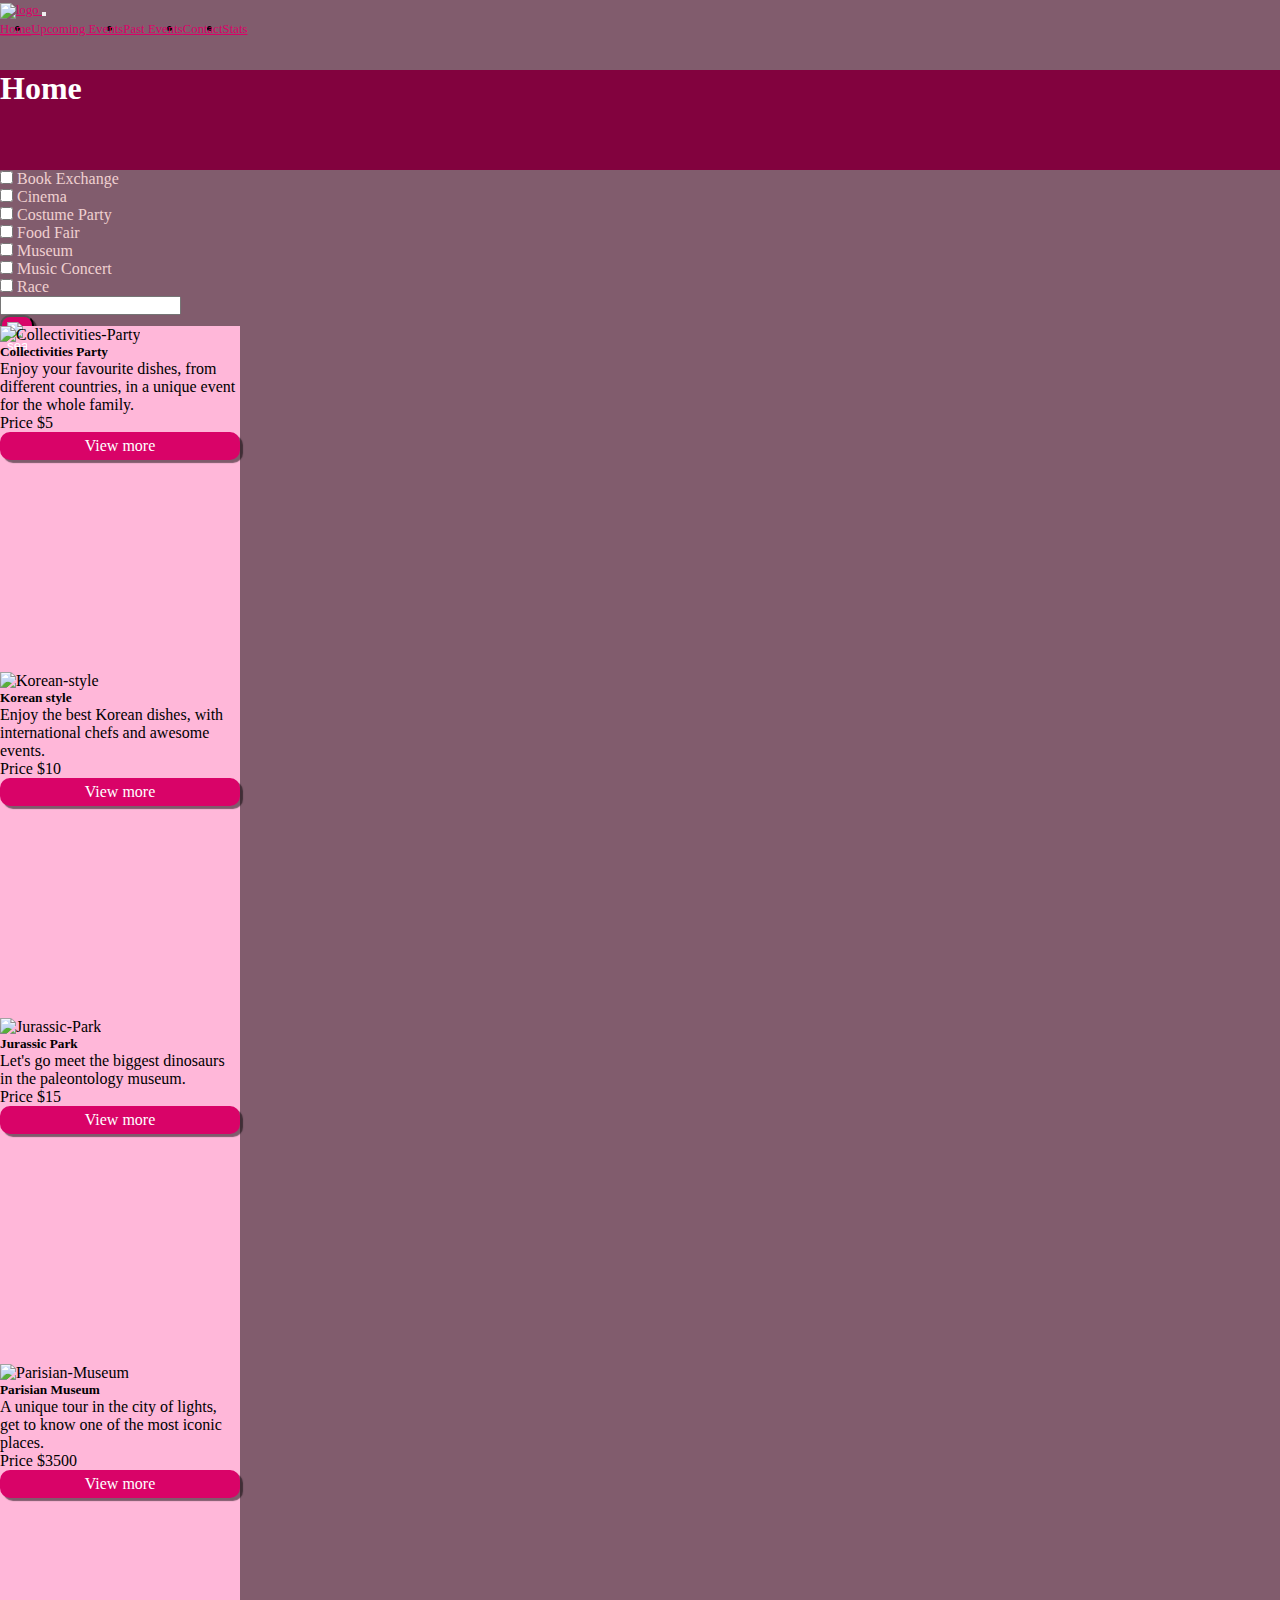
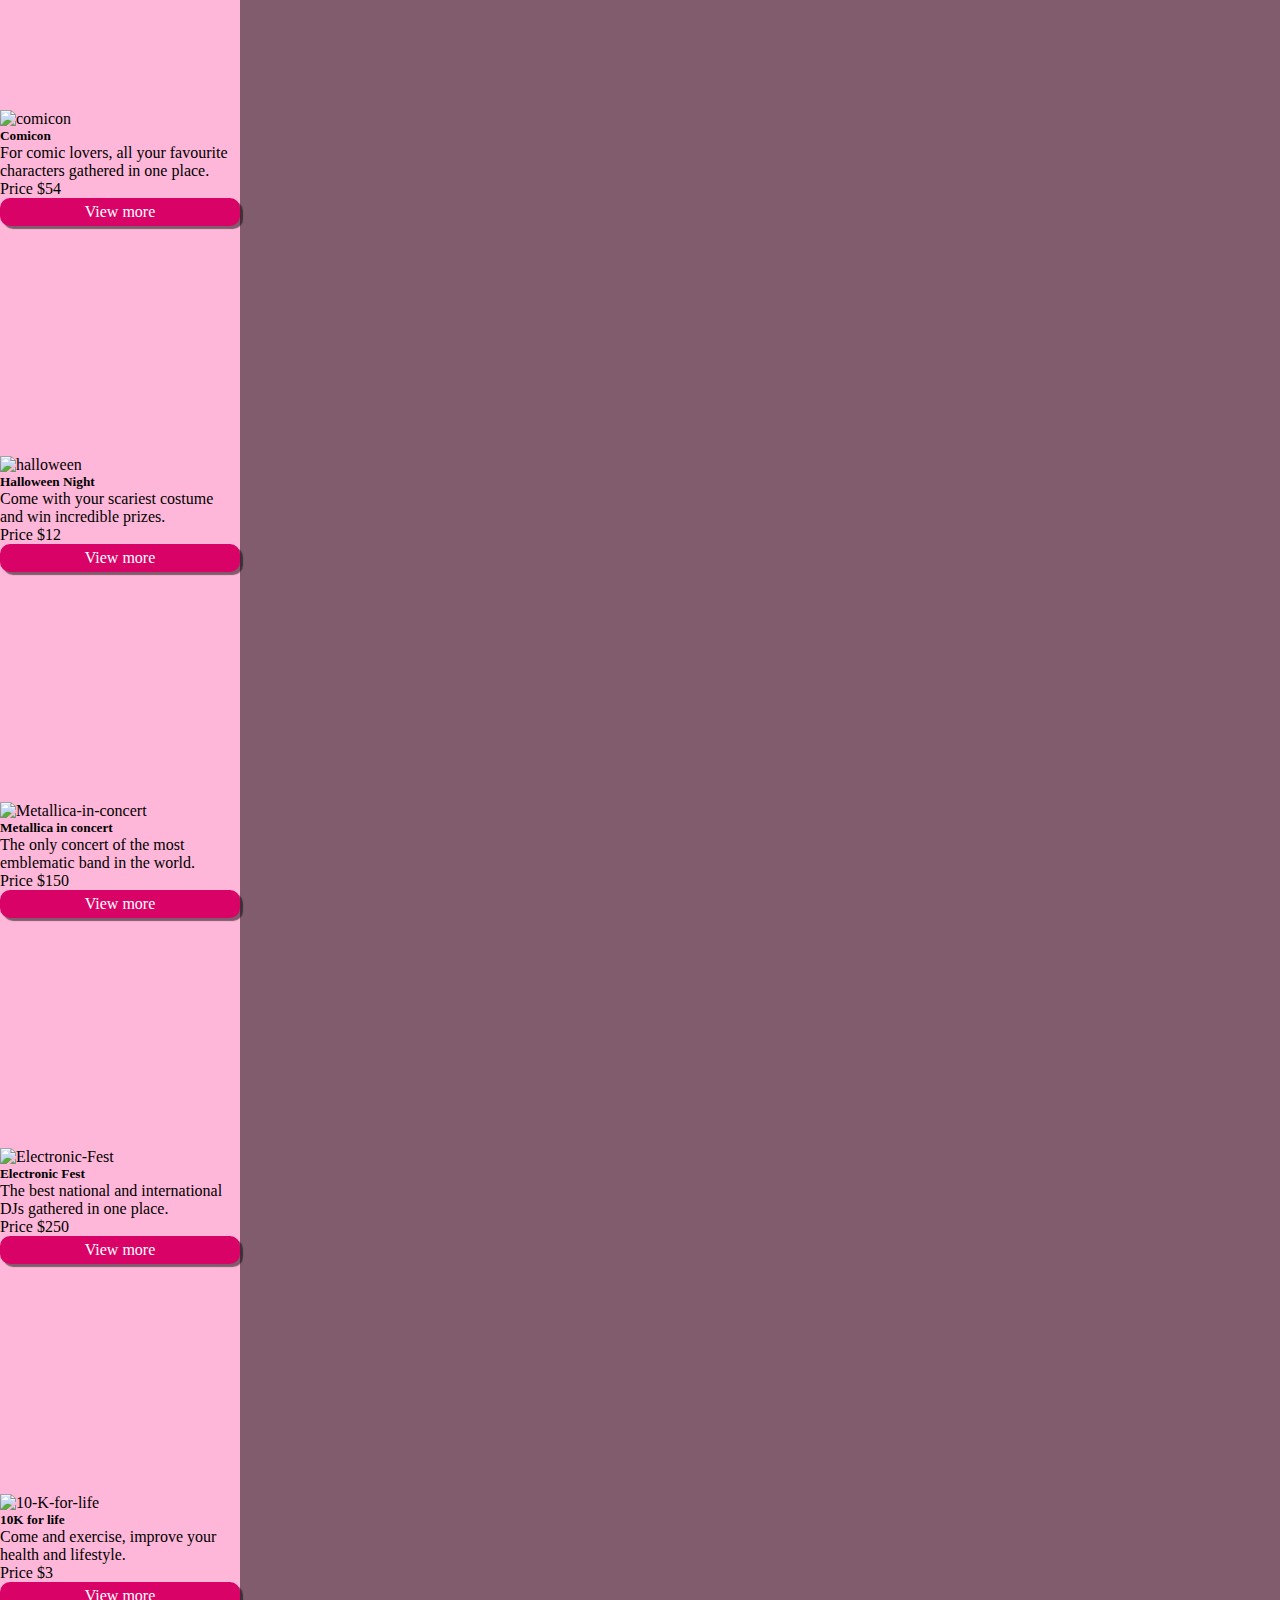
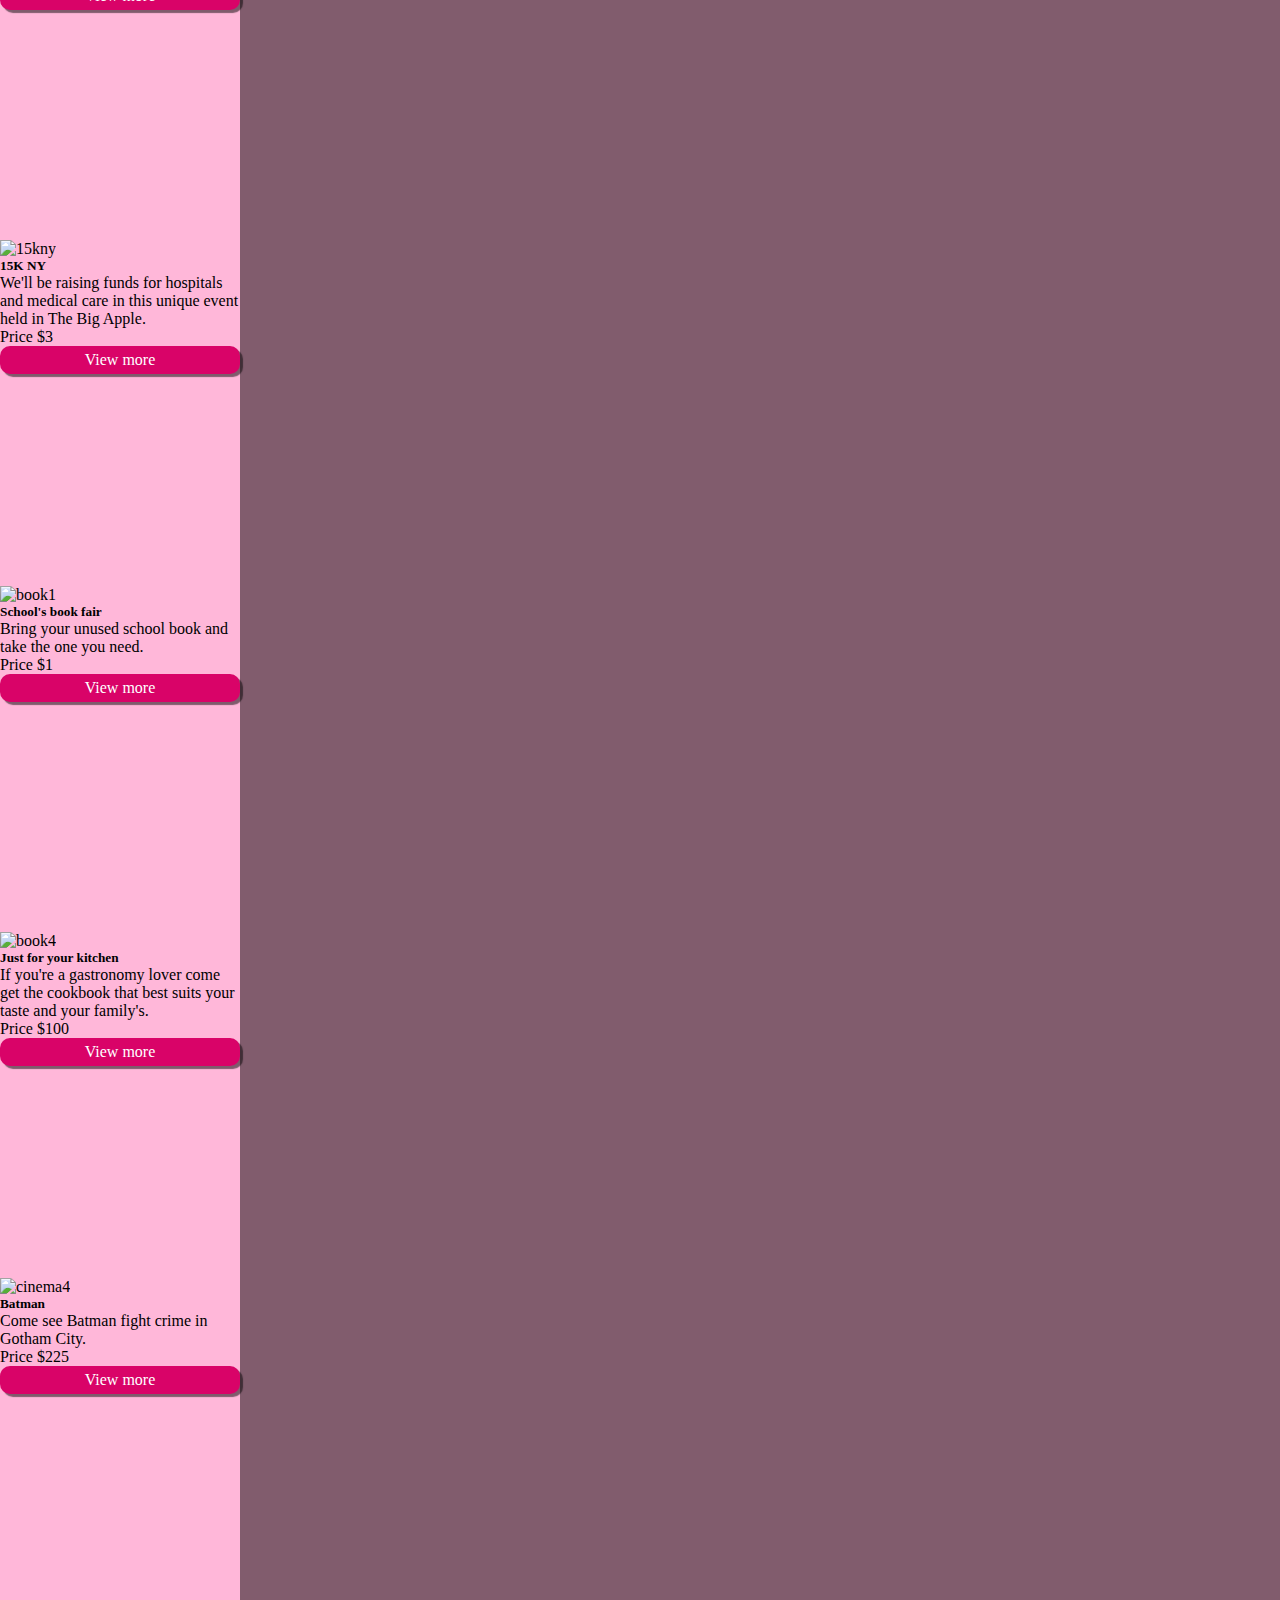
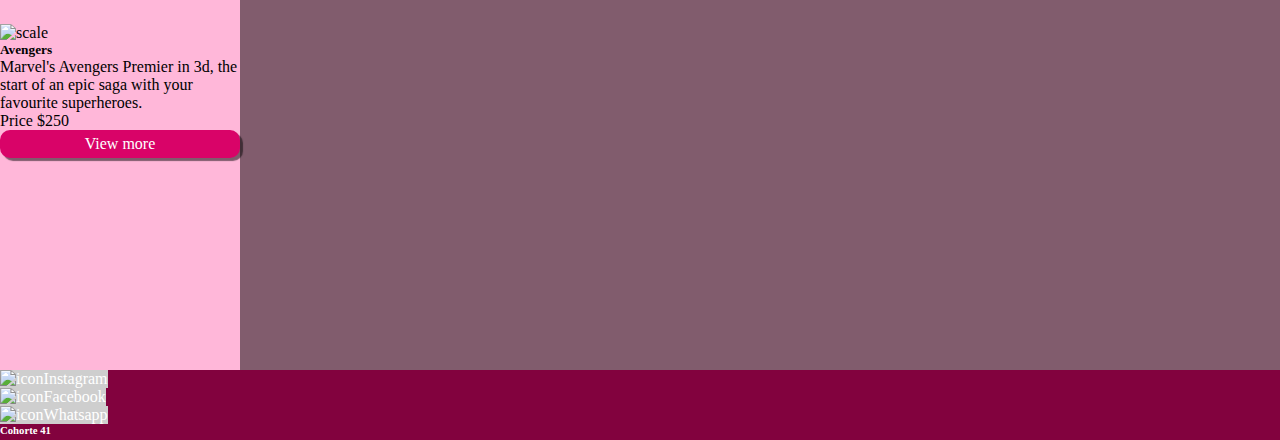
==== index.html @ f8a69314 "fixed url card" ====
<!DOCTYPE html>
<html lang="en">
<head>
    <meta charset="UTF-8">
    <meta http-equiv="X-UA-Compatible" content="IE=edge">
    <meta name="viewport" content="width=device-width, initial-scale=1.0">
    <link rel="shortcut icon" href="./assets/images/logo.png" type="image/x-icon">
    <link href="https://cdn.jsdelivr.net/npm/bootstrap@5.0.2/dist/css/bootstrap.min.css" rel="stylesheet" integrity="sha384-EVSTQN3/azprG1Anm3QDgpJLIm9Nao0Yz1ztcQTwFspd3yD65VohhpuuCOmLASjC" crossorigin="anonymous">
    <link rel="stylesheet" href="./assets/styles/style.css">
    <script src="https://cdn.jsdelivr.net/npm/bootstrap@5.0.2/dist/js/bootstrap.bundle.min.js" integrity="sha384-MrcW6ZMFYlzcLA8Nl+NtUVF0sA7MsXsP1UyJoMp4YLEuNSfAP+JcXn/tWtIaxVXM" crossorigin="anonymous" defer></script>
    <title>Home</title>
</head>
<body>

    <!-----------------  NAV   --------------------->

    <nav class="navbar navbar-expand-lg navbar-dark bg-dark p-3 ">
        <div class="container-fluid">
          <a class="navbar-brand" href="#">
            <img src="./assets/images/logo.png" class="link-logo" alt="logo">
          </a>
          <button class="navbar-toggler custom-toggler" type="button" data-bs-toggle="collapse" data-bs-target="#navbarSupportedContent" aria-controls="navbarSupportedContent" aria-expanded="false" aria-label="Toggle navigation">
            <span class="navbar-toggler-icon"></span>
          </button>
          <div class="collapse navbar-collapse" id="navbarSupportedContent">
            <ul class="navbar-nav mb-2 mb-lg-0 d-flex gap-2 d-flex justify-content-end w-100">
              <li class="nav-item">
                <a class="nav-link underline" aria-current="page" href="#">Home</a>
              </li>
              <li class="nav-item">
                <a class="nav-link" href="./upcomingEvents.html">Upcoming Events</a>
              </li>
              <li class="nav-item">
                <a class="nav-link" href="./pastEvents.html">Past Events</a>
              </li>
              <li class="nav-item">
                <a class="nav-link" href="./contact.html">Contact</a>
              </li>
              <li class="nav-item">
                <a class="nav-link" href="./stats.html">Stats</a>
              </li>
            </ul>
          </div>
        </div>
      </nav>

        <!-----------------  HEADER   --------------------->

      <header class="d-flex justify-content-center align-items-center">
            <h1>Home</h1>
      </header>

      <!-----------------  MAIN   --------------------->

      <main>
        <section class="d-flex gap-3 flex-column align-items-center justify-content-center p-4">
            <div class="d-flex flex-wrap gap-4 w-100 justify-content-around p-2 text-light container flex-column-reverse flex-xl-row">
                <div class="d-flex flex-wrap gap-4 justify-content-center labelCheck">
                    <div>
                        <input type="checkbox" class="accent-color" id="categ1">
                        <label for="categ1">Book Exchange</label>
                    </div>
                    <div>
                        <input type="checkbox" class="accent-color" id="categ2">
                        <label for="categ2">Cinema</label>
                    </div>
                    <div>
                        <input type="checkbox" class="accent-color" id="categ3">
                        <label for="categ3">Costume Party</label>
                    </div>
                    <div>
                        <input type="checkbox" class="accent-color" id="categ4">
                        <label for="categ4">Food Fair</label>
                    </div>
                    <div>
                        <input type="checkbox" class="accent-color" id="categ5">
                        <label for="categ5">Museum</label>
                    </div>
                    <div>
                      <input type="checkbox" class="accent-color" id="categ6">
                      <label for="categ6">Music Concert</label>
                    </div>
                    <div>
                      <input type="checkbox" class="accent-color" id="categ7">
                      <label for="categ7">Race</label>
                    </div>
                </div>
                <div class="d-flex align-items-center search-container gap-1">
                    <input type="text" name="search" id="search" class="rounded h-100 form-control">
                    <button class="btn-viewMore">
                        <img src="./assets/images/search.svg" alt="searchIcon">
                    </button>
                </div>
            </div>
            <div class="container d-flex flex-column gap-3">
              <div class="row gap-5 justify-content-around grid-cards">
                <article class="card p-2 col-3" style="width: 15rem;">
                  <img src="https://i.postimg.cc/Fs03hQDt/Collectivities-Party.jpg" class="card-img-top" alt="Collectivities-Party">
                  <div class="card-body p-2 d-flex flex-column justify-content-between">
                    <div>
                      <h5 class="card-title text-center">Collectivities Party</h5>
                      <p class="card-text">Enjoy your favourite dishes, from different countries, in a unique event for the whole family.</p>
                    </div>
                    <div class="d-flex justify-content-between align-items-center">
                      <span class="fw-bold">Price $5</span>
                      <a href="#" class="btn-viewMore">View more</a>
                    </div>
                  </div>
                </article>
                <article class="card p-2 col-3" style="width: 15rem;">
                  <img src="https://i.postimg.cc/ZmD3Xf57/Korean-style.jpg" class="card-img-top" alt="Korean-style">
                  <div class="card-body p-2 d-flex flex-column justify-content-between">
                    <div>
                      <h5 class="card-title text-center">Korean style</h5>
                      <p class="card-text">Enjoy the best Korean dishes, with international chefs and awesome events.</p>
                    </div>
                    <div class="d-flex justify-content-between align-items-center">
                      <span class="fw-bold">Price $10</span>
                      <a href="#" class="btn-viewMore">View more</a>
                    </div>
                  </div>
                </article>
                <article class="card p-2 col-3" style="width: 15rem;">
                  <img src="https://i.postimg.cc/GmHRkbNV/Jurassic-Park.jpg" class="card-img-top" alt="Jurassic-Park">
                  <div class="card-body p-2 d-flex flex-column justify-content-between">
                    <div>
                      <h5 class="card-title text-center">Jurassic Park</h5>
                      <p class="card-text">Let's go meet the biggest dinosaurs in the paleontology museum.</p>
                    </div>
                    <div class="d-flex justify-content-between align-items-center">
                      <span class="fw-bold">Price $15</span>
                      <a href="#" class="btn-viewMore">View more</a>
                    </div>
                  </div>
                </article>
                <article class="card p-2 col-3" style="width: 15rem;">
                  <img src="https://i.postimg.cc/c4C2zXm8/Parisian-Museum.jpg" class="card-img-top" alt="Parisian-Museum">
                  <div class="card-body p-2 d-flex flex-column justify-content-between">
                    <div>
                      <h5 class="card-title text-center">Parisian Museum</h5>
                      <p class="card-text">A unique tour in the city of lights, get to know one of the most iconic places.</p>
                    </div>
                    <div class="d-flex justify-content-between align-items-center">
                      <span class="fw-bold">Price $3500</span>
                      <a href="#" class="btn-viewMore">View more</a>
                    </div>
                  </div>
                </article>
                <article class="card p-2 col-3" style="width: 15rem;">
                  <img src="https://i.postimg.cc/KYD0jMf2/comicon.jpg" class="card-img-top" alt="comicon">
                  <div class="card-body p-2 d-flex flex-column justify-content-between">
                    <div>
                      <h5 class="card-title text-center">Comicon</h5>
                      <p class="card-text">For comic lovers, all your favourite characters gathered in one place.</p>
                    </div>
                    <div class="d-flex justify-content-between align-items-center">
                      <span class="fw-bold">Price $54</span>
                      <a href="#" class="btn-viewMore">View more</a>
                    </div>
                  </div>
                </article>
                <article class="card p-2 col-3" style="width: 15rem;">
                  <img src="https://i.postimg.cc/RZ9fH4Pr/halloween.jpg" class="card-img-top" alt="halloween">
                  <div class="card-body p-2 d-flex flex-column justify-content-between">
                    <div>
                      <h5 class="card-title text-center">Halloween Night</h5>
                      <p class="card-text">Come with your scariest costume and win incredible prizes.</p>
                    </div>
                    <div class="d-flex justify-content-between align-items-center">
                      <span class="fw-bold">Price $12</span>
                      <a href="#" class="btn-viewMore">View more</a>
                    </div>
                  </div>
                </article>
                <article class="card p-2 col-3" style="width: 15rem;">
                  <img src="https://i.postimg.cc/PrMJ0ZMc/Metallica-in-concert.jpg" class="card-img-top" alt="Metallica-in-concert">
                  <div class="card-body p-2 d-flex flex-column justify-content-between">
                    <div>
                      <h5 class="card-title text-center">Metallica in concert</h5>
                      <p class="card-text">The only concert of the most emblematic band in the world.</p>
                    </div>
                    <div class="d-flex justify-content-between align-items-center">
                      <span class="fw-bold">Price $150</span>
                      <a href="#" class="btn-viewMore">View more</a>
                    </div>
                  </div>
                </article>
                <article class="card p-2 col-3" style="width: 15rem;">
                  <img src="https://i.postimg.cc/KvsSK8cj/Electronic-Fest.jpg" class="card-img-top" alt="Electronic-Fest">
                  <div class="card-body p-2 d-flex flex-column justify-content-between">
                    <div>
                      <h5 class="card-title text-center">Electronic Fest</h5>
                      <p class="card-text">The best national and international DJs gathered in one place.</p>
                    </div>
                    <div class="d-flex justify-content-between align-items-center">
                      <span class="fw-bold">Price $250</span>
                      <a href="#" class="btn-viewMore">View more</a>
                    </div>
                  </div>
                </article>
                <article class="card p-2 col-3" style="width: 15rem;">
                  <img src="https://i.postimg.cc/fyLqZY9K/10-K-for-life.jpg" class="card-img-top" alt="10-K-for-life">
                  <div class="card-body p-2 d-flex flex-column justify-content-between">
                    <div>
                      <h5 class="card-title text-center">10K for life</h5>
                      <p class="card-text">Come and exercise, improve your health and lifestyle.</p>
                    </div>
                    <div class="d-flex justify-content-between align-items-center">
                      <span class="fw-bold">Price $3</span>
                      <a href="#" class="btn-viewMore">View more</a>
                    </div>
                  </div>
                </article>
                <article class="card p-2 col-3" style="width: 15rem;">
                  <img src="https://i.postimg.cc/zv67r65z/15kny.jpg" class="card-img-top" alt="15kny">
                  <div class="card-body p-2 d-flex flex-column justify-content-between">
                    <div>
                      <h5 class="card-title text-center">15K NY</h5>
                      <p class="card-text">We'll be raising funds for hospitals and medical care in this unique event held in The Big Apple.</p>
                    </div>
                    <div class="d-flex justify-content-between align-items-center">
                      <span class="fw-bold">Price $3</span>
                      <a href="#" class="btn-viewMore">View more</a>
                    </div>
                  </div>
                </article>
                <article class="card p-2 col-3" style="width: 15rem;">
                  <img src="https://i.postimg.cc/Sst763n6/book1.jpg" class="card-img-top" alt="book1">
                  <div class="card-body p-2 d-flex flex-column justify-content-between">
                    <div>
                      <h5 class="card-title text-center">School's book fair</h5>
                      <p class="card-text">Bring your unused school book and take the one you need.</p>
                    </div>
                    <div class="d-flex justify-content-between align-items-center">
                      <span class="fw-bold">Price $1</span>
                      <a href="#" class="btn-viewMore">View more</a>
                    </div>
                  </div>
                </article>
                <article class="card p-2 col-3" style="width: 15rem;">
                  <img src="https://i.postimg.cc/05FhxHVK/book4.jpg" class="card-img-top" alt="book4">
                  <div class="card-body p-2 d-flex flex-column justify-content-between">
                    <div>
                      <h5 class="card-title text-center">Just for your kitchen</h5>
                      <p class="card-text">If you're a gastronomy lover come get the cookbook that best suits your taste and your family's.</p>
                    </div>
                    <div class="d-flex justify-content-between align-items-center">
                      <span class="fw-bold">Price $100</span>
                      <a href="#" class="btn-viewMore">View more</a>
                    </div>
                  </div>
                </article>
                <article class="card p-2 col-3" style="width: 15rem;">
                  <img src="https://i.postimg.cc/vH52y81C/cinema4.jpg" class="card-img-top" alt="cinema4">
                  <div class="card-body p-2 d-flex flex-column justify-content-between">
                    <div>
                      <h5 class="card-title text-center">Batman</h5>
                      <p class="card-text">Come see Batman fight crime in Gotham City.</p>
                    </div>
                    <div class="d-flex justify-content-between align-items-center">
                      <span class="fw-bold">Price $225</span>
                      <a href="#" class="btn-viewMore">View more</a>
                    </div>
                  </div>
                </article>
                <article class="card p-2 col-3" style="width: 15rem;">
                  <img src="https://i.postimg.cc/T3C92KTN/scale.jpg" class="card-img-top" alt="scale">
                  <div class="card-body p-2 d-flex flex-column justify-content-between">
                    <div>
                      <h5 class="card-title text-center">Avengers</h5>
                      <p class="card-text">Marvel's Avengers Premier in 3d, the start of an epic saga with your favourite superheroes.</p>
                    </div>
                    <div class="d-flex justify-content-between align-items-center">
                      <span class="fw-bold">Price $250</span>
                      <a href="./details.html" class="btn-viewMore">View more</a>
                    </div>
                  </div>
                </article>
              </div>
            </div>
        </section>
      </main>

    <!-----------------  FOOTER   --------------------->

      <footer class="d-flex justify-content-between align-items-center px-4 px-lg-5 ">
        <div class="d-flex gap-3">
            <div class="rounded-circle container-icon">
                <img src="./assets/images/instagram.svg" alt="iconInstagram">
            </div>
            <div class="rounded-circle container-icon">
                <img src="./assets/images/facebook.svg" alt="iconFacebook">
            </div>
            <div class="rounded-circle container-icon">
                <img src="./assets/images/whatsapp.svg" alt="iconWhatsapp">
            </div>
        </div>
        <h6>Cohorte 41</h6>
      </footer>
</body>
</html>
---- assets/styles/style.css ----
*{

    box-sizing: border-box;
    margin: 0;
    padding: 0;

}

:root{

    --primary: #d90368;
    --secondary: #f53e94;
    --third: #82023e;
    --fourth: #ffb7d9;

}

body{   
    min-height: 100vh;
    display: flex;
    flex-direction: column;
    justify-content: space-between;
    background-color: #815c6d;

}

.link-logo{


    height: 40px;
}

nav{
    min-height: 70px;
}

nav ul {

    display: flex;
    align-items: center;

}

.underline::before{
    content: "";
    position: absolute;
    top: 90%;
    left: 50%;
    transform: translate(-50%, -50%);
    display: inline-block;
    background-color: var(--primary);
    width: 100%;
    height: 1px;

}

@media (max-width: 990px){

    .underline::before{
        content: "";
        position: absolute;
        top: 90%;
        left: 50%;
        transform: translate(-50%, -50%);
        display: inline-block;
        background-color: var(--primary);
        width: 100px;
        height: 1px;
    
    }
    
    nav{
        max-height: none;
        text-align: center;
    }

    nav li {

        width: 100%;

    }
    nav > div {

        gap: 20px   ;

    }

}

nav a:hover {

   background-color: var(--primary);
   transition: .5s;

}

nav a:hover {

    color: white !important;
    transition: 1s;

}

nav a {

    color : var(--primary) !important;
    font-size: .8rem !important;
    border-radius: 10px;
    position: relative;

}

@media (max-width: 990px){


    nav a {

        font-size: 1rem;

    }

}


/*-------------------------HEADER--------------------*/
header{

    min-height: 100px;
    background-color: var(--third);
    color: white;

}

header h1 {

    font-size: 2rem;

}


.rotateLeft{

    transform: rotate(180deg);

}

.containerArrows > div img{
    height: 50px;

}

/*--------------------------MAIN----------------------*/

.accent-color{
    accent-color: var(--secondary);
    background-color: #cab2bd;
    
}

.labelCheck label{

    color: #f0d0d0;

}

article{
    max-width: 85vw;
    min-height: 346px;
    background-color: var(--fourth)!important;

}



.btn-viewMore{
    display: flex;
    align-items: center;
    justify-content: center;
    color: white !important;
    text-decoration: none;
    color: inherit;
    background: var(--primary);
    padding: 5px;
    border-radius: 10px;
    box-shadow: 3px 3px 1px rgb(0,0,0,0.5);
}

.btn-viewMore:hover{

    background: var(--secondary);

}

.btn-viewMore:active{

    transform: scale(0.97);

}

.search-container{

    height: 30px;

}

.search-container img{

    width: 20px;

}

.search-container > input {

    max-width: 600px;
}

@media (max-width: 560px){

    .search-container > input {

        max-width: 80vw;


    }

}

form{

    max-width: 500px;
    color: white;
}


form > div {

    display: flex;
    flex-direction: column;

}

form input[type="submit"]{

    width: 100px;

}

.form-control:focus{
    border-color: var(--secondary) !important;
    box-shadow: 0 0 0 0.1rem var(--primary) !important;
  }



  .custom-toggler .navbar-toggler-icon {

    background-image: url("data:image/svg+xml;charset=utf8,%3Csvg viewBox='0 0 32 32' xmlns='http://www.w3.org/2000/svg'%3E%3Cpath stroke='rgba(217, 3, 104, 1)' stroke-width='2' stroke-linecap='round' stroke-miterlimit='10' d='M4 8h24M4 16h24M4 24h24'/%3E%3C/svg%3E");
  }
  

textarea{

    height: 100px;
    resize: none;
}   

tr > th{

    background-color: #7e003b!important;
    color: white;
    font-size: 1.5rem;


}

tr, th, td {

    border: 1px solid rgb(0,0,0,0.5) !important;

}

td{

    background-color: #fa8bbf!important;
    color: black;
    font-weight: 450;
    height: 35px;


}

.detailCard{
    max-width: 90vw;
    width: 800px;
    box-shadow: 3px 3px 3px rgb(0,0,0,0.5);
    display: flex;
    align-items: center;

}

.detailCard > img {

    height: 300px;
    width: 400px;
    max-width: 80vw;
    object-position: center;
    object-fit: contain;
}

@media (max-width: 700px) {
    
    .detailCard{

        flex-direction: column;


    }

    .detailCard > img {

        width: 100%;
        height: auto;

    }

}

.detailCard span {

    font-weight: bold;

}

.detailCard ul {

    list-style: none;
    list-style-position: inside;
    padding: 0;

}

/*-------------------------FOOTER---------------------*/

footer{

    height: 70px;
    background-color: var(--third);
    color: white;

}


footer img {

    width: 40px;

}

footer h6 {

    margin: 0;

}

.container-icon{
    width: fit-content;
    height: fit-content;
    background-color: rgb(206, 206, 206);

}
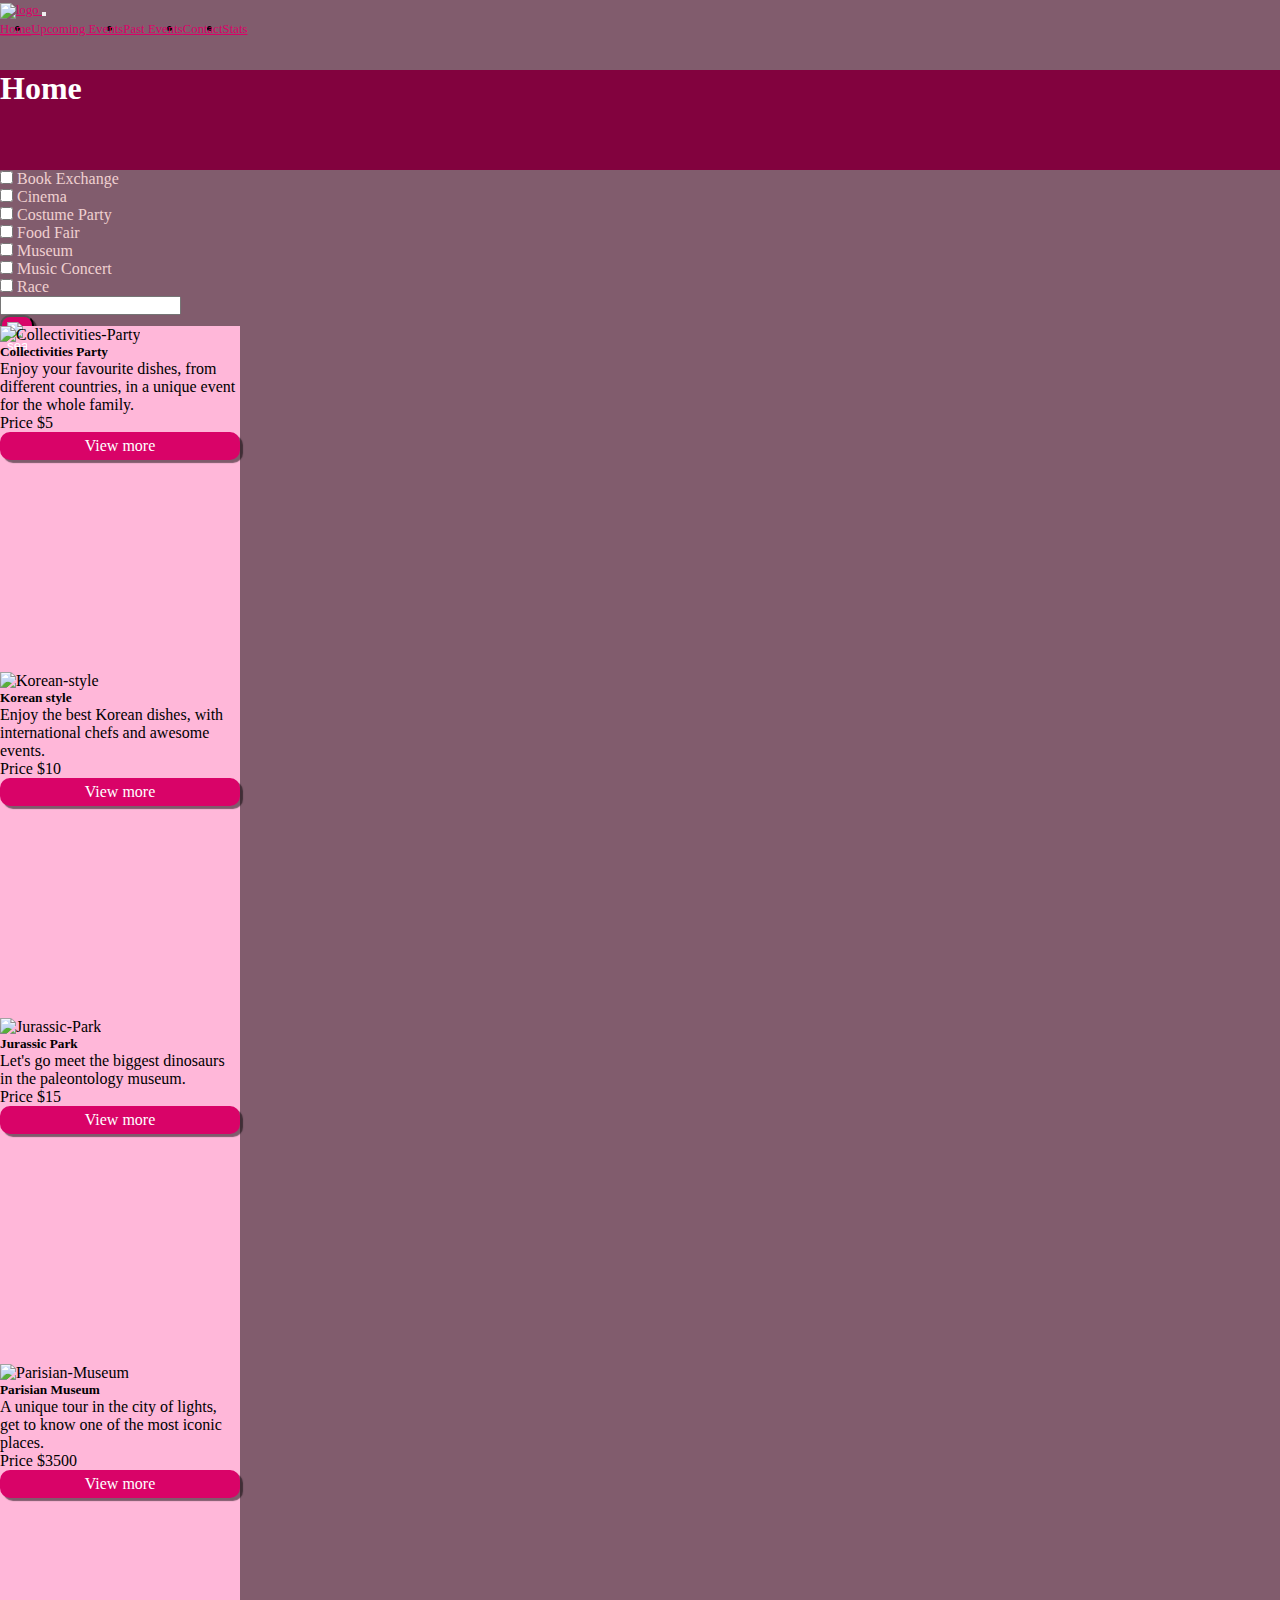
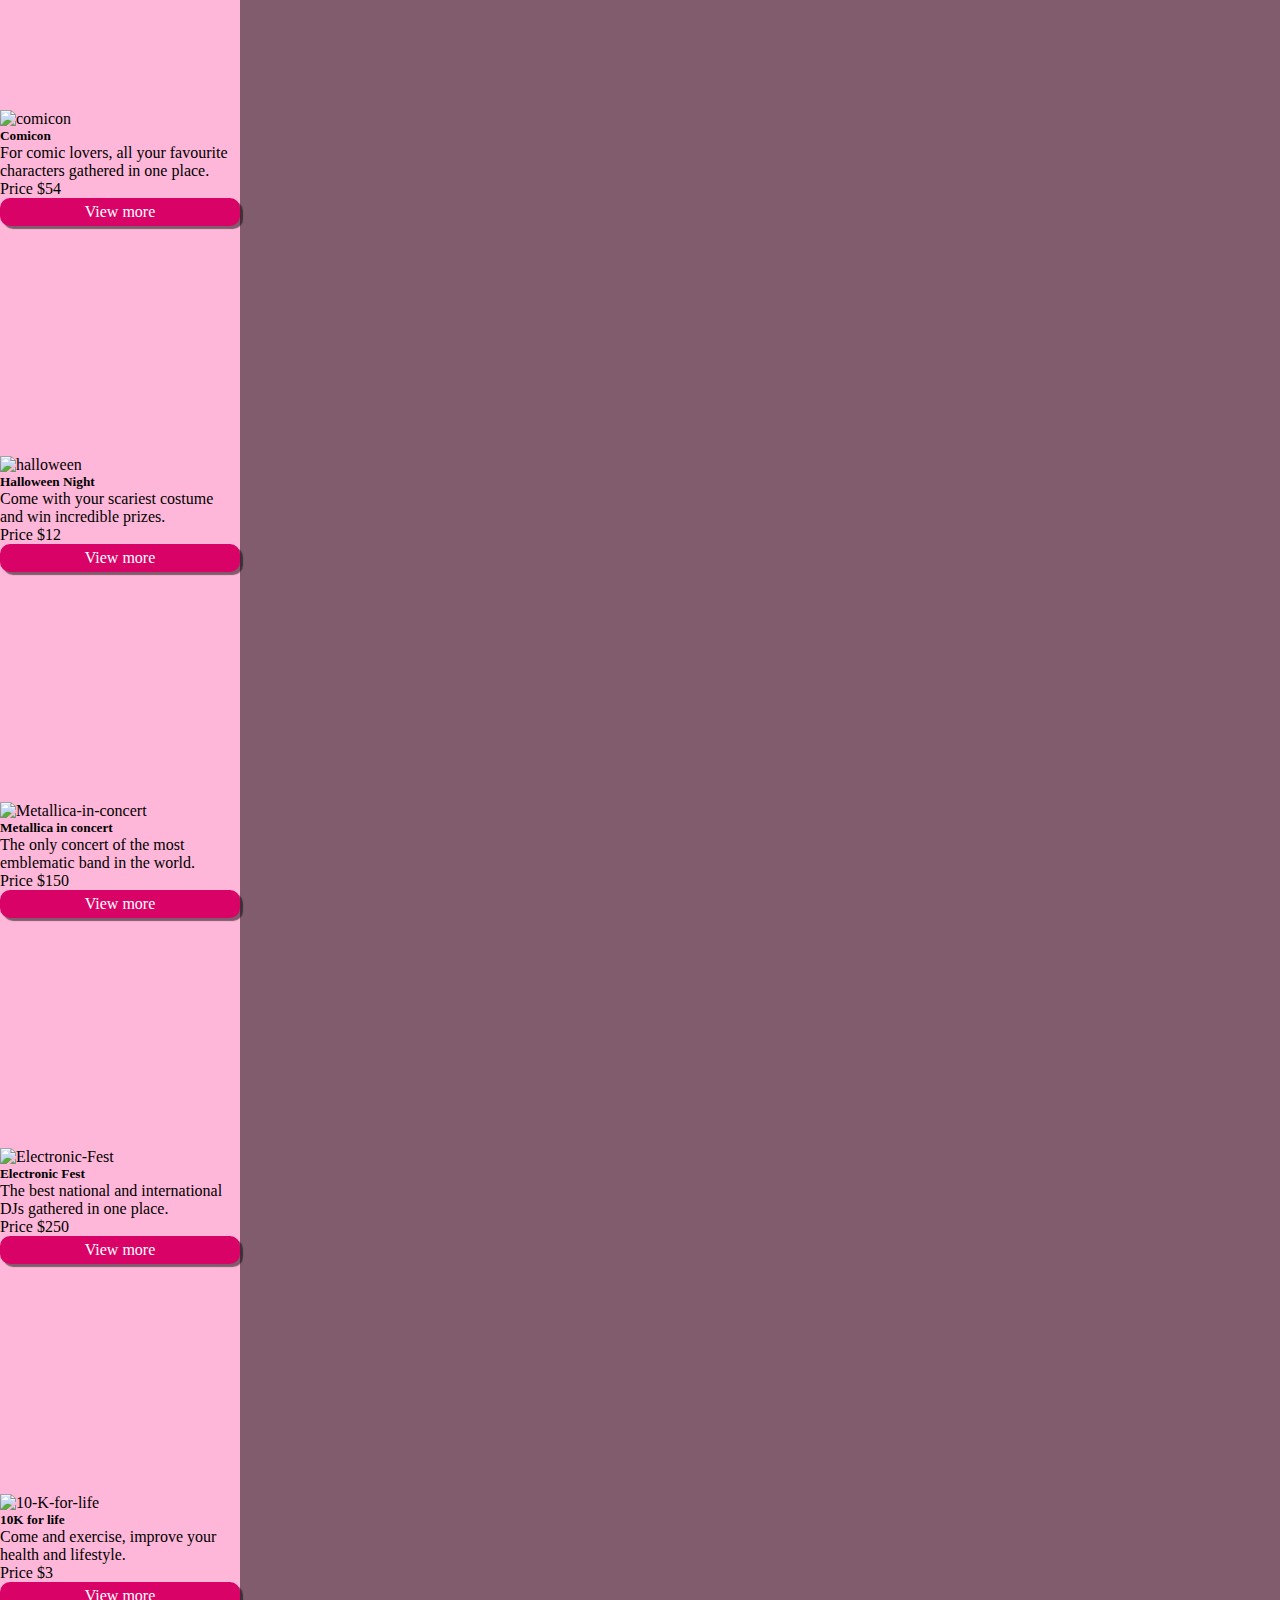
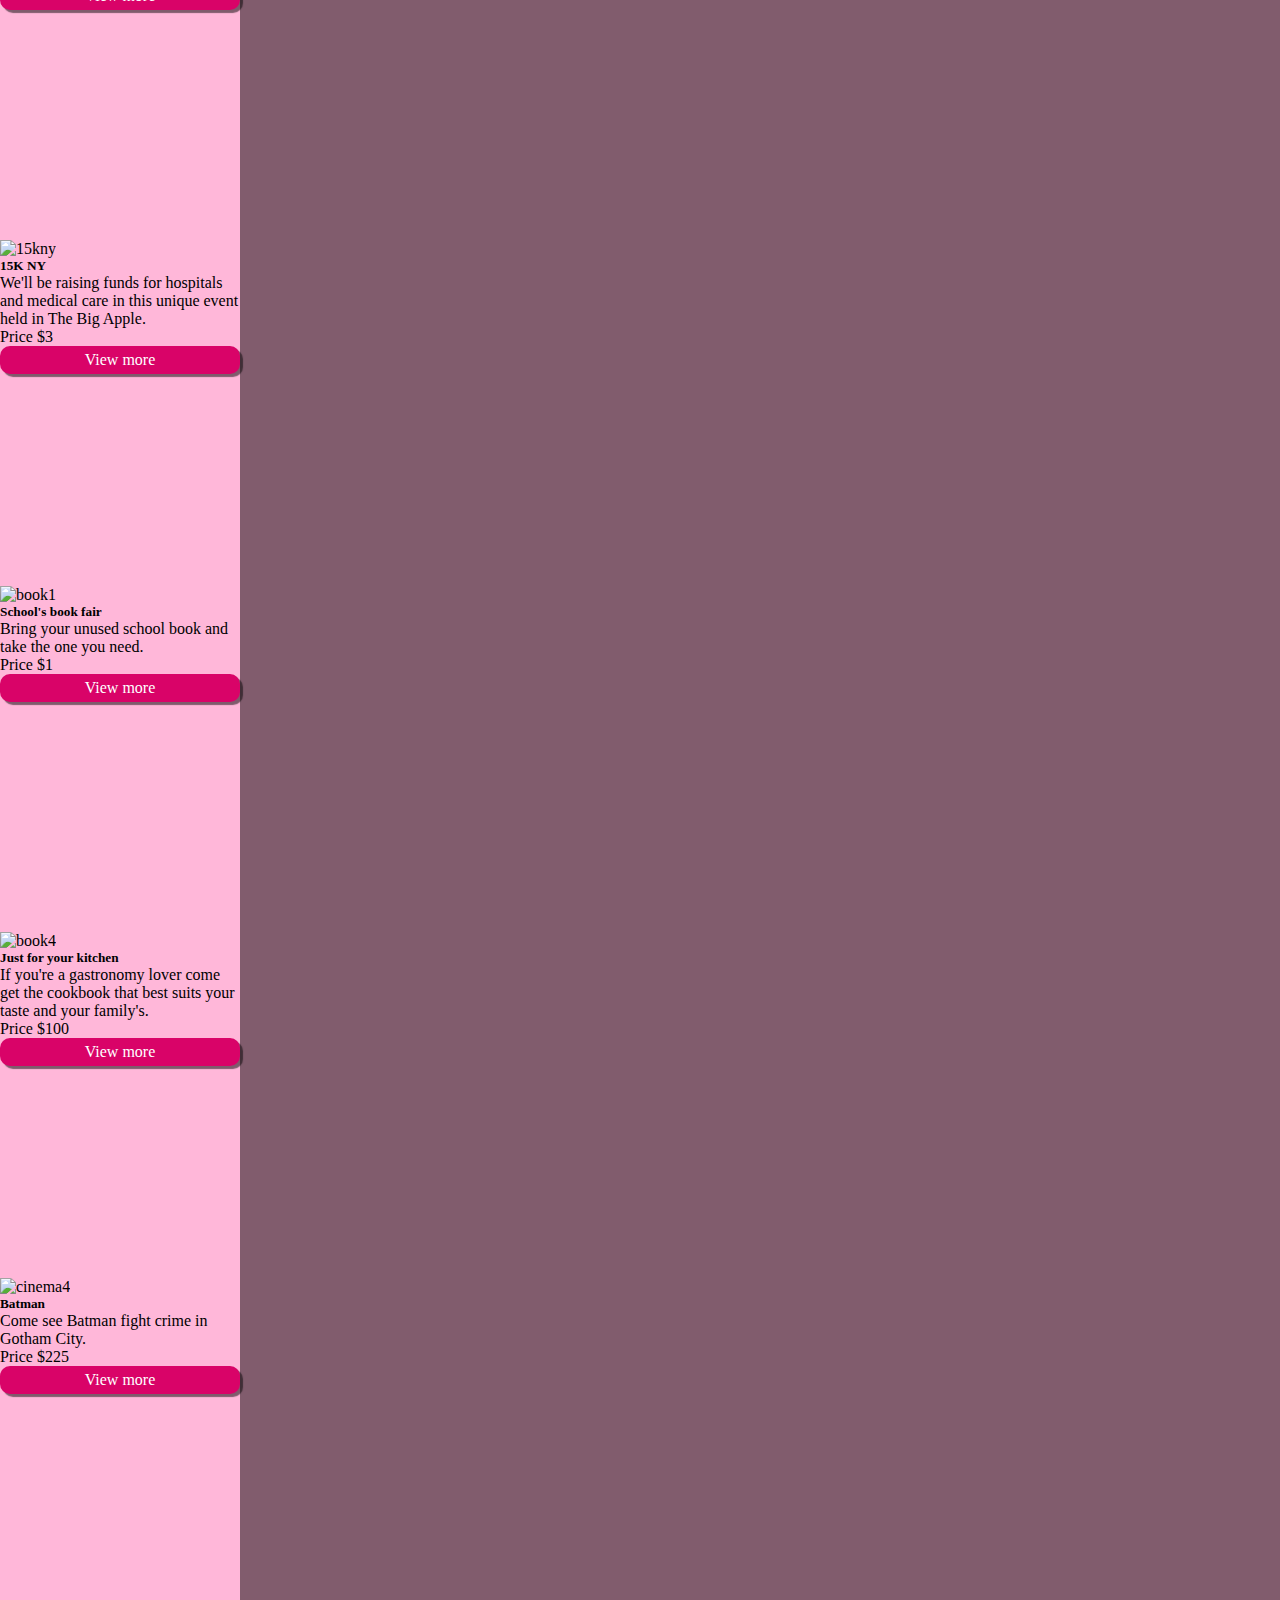
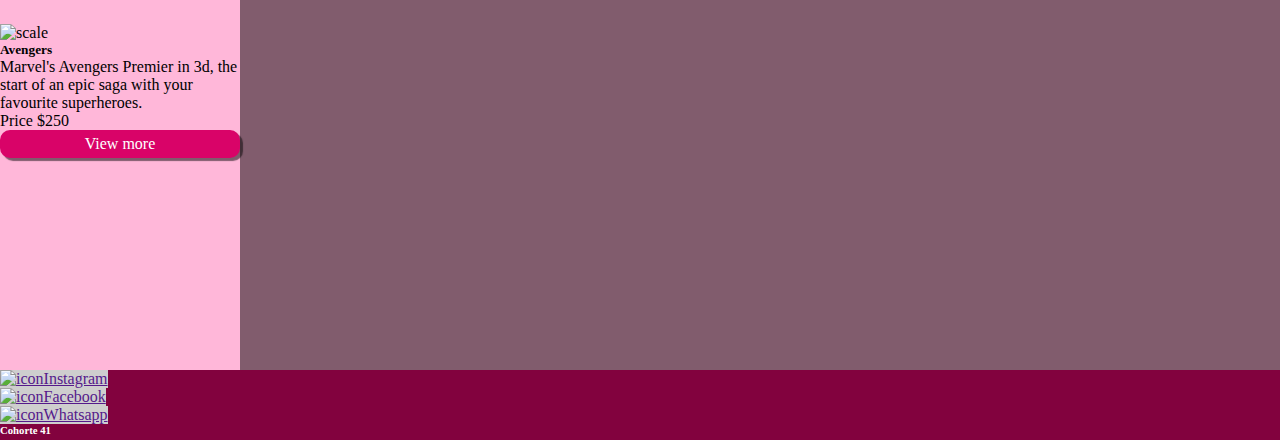
==== commit 619bbf72: "add sticky nav to all pages" ====
--- a/index.html
+++ b/index.html
@@ -14,12 +14,12 @@
 
     <!-----------------  NAV   --------------------->
 
-    <nav class="navbar navbar-expand-lg navbar-dark bg-dark p-3 ">
+    <nav class="navbar navbar-expand-lg navbar-dark bg-dark p-3 sticky-top">
         <div class="container-fluid">
           <a class="navbar-brand" href="#">
             <img src="./assets/images/logo.png" class="link-logo" alt="logo">
           </a>
-          <button class="navbar-toggler custom-toggler" type="button" data-bs-toggle="collapse" data-bs-target="#navbarSupportedContent" aria-controls="navbarSupportedContent" aria-expanded="false" aria-label="Toggle navigation">
+          <button class="navbar-toggler custom-toggler" type="button" data-bs-toggle="collapse" data-bs-target="./details.htmlnavbarSupportedContent" aria-controls="navbarSupportedContent" aria-expanded="false" aria-label="Toggle navigation">
             <span class="navbar-toggler-icon"></span>
           </button>
           <div class="collapse navbar-collapse" id="navbarSupportedContent">
@@ -85,7 +85,7 @@
                       <label for="categ7">Race</label>
                     </div>
                 </div>
-                <div class="d-flex align-items-center search-container gap-1">
+                <div class="d-flex align-items-center justify-content-center search-container gap-1">
                     <input type="text" name="search" id="search" class="rounded h-100 form-control">
                     <button class="btn-viewMore">
                         <img src="./assets/images/search.svg" alt="searchIcon">
@@ -103,7 +103,7 @@
                     </div>
                     <div class="d-flex justify-content-between align-items-center">
                       <span class="fw-bold">Price $5</span>
-                      <a href="#" class="btn-viewMore">View more</a>
+                      <a href="./details.html" class="btn-viewMore">View more</a>
                     </div>
                   </div>
                 </article>
@@ -116,7 +116,7 @@
                     </div>
                     <div class="d-flex justify-content-between align-items-center">
                       <span class="fw-bold">Price $10</span>
-                      <a href="#" class="btn-viewMore">View more</a>
+                      <a href="./details.html" class="btn-viewMore">View more</a>
                     </div>
                   </div>
                 </article>
@@ -129,7 +129,7 @@
                     </div>
                     <div class="d-flex justify-content-between align-items-center">
                       <span class="fw-bold">Price $15</span>
-                      <a href="#" class="btn-viewMore">View more</a>
+                      <a href="./details.html" class="btn-viewMore">View more</a>
                     </div>
                   </div>
                 </article>
@@ -142,7 +142,7 @@
                     </div>
                     <div class="d-flex justify-content-between align-items-center">
                       <span class="fw-bold">Price $3500</span>
-                      <a href="#" class="btn-viewMore">View more</a>
+                      <a href="./details.html" class="btn-viewMore">View more</a>
                     </div>
                   </div>
                 </article>
@@ -155,7 +155,7 @@
                     </div>
                     <div class="d-flex justify-content-between align-items-center">
                       <span class="fw-bold">Price $54</span>
-                      <a href="#" class="btn-viewMore">View more</a>
+                      <a href="./details.html" class="btn-viewMore">View more</a>
                     </div>
                   </div>
                 </article>
@@ -168,7 +168,7 @@
                     </div>
                     <div class="d-flex justify-content-between align-items-center">
                       <span class="fw-bold">Price $12</span>
-                      <a href="#" class="btn-viewMore">View more</a>
+                      <a href="./details.html" class="btn-viewMore">View more</a>
                     </div>
                   </div>
                 </article>
@@ -181,7 +181,7 @@
                     </div>
                     <div class="d-flex justify-content-between align-items-center">
                       <span class="fw-bold">Price $150</span>
-                      <a href="#" class="btn-viewMore">View more</a>
+                      <a href="./details.html" class="btn-viewMore">View more</a>
                     </div>
                   </div>
                 </article>
@@ -194,7 +194,7 @@
                     </div>
                     <div class="d-flex justify-content-between align-items-center">
                       <span class="fw-bold">Price $250</span>
-                      <a href="#" class="btn-viewMore">View more</a>
+                      <a href="./details.html" class="btn-viewMore">View more</a>
                     </div>
                   </div>
                 </article>
@@ -207,7 +207,7 @@
                     </div>
                     <div class="d-flex justify-content-between align-items-center">
                       <span class="fw-bold">Price $3</span>
-                      <a href="#" class="btn-viewMore">View more</a>
+                      <a href="./details.html" class="btn-viewMore">View more</a>
                     </div>
                   </div>
                 </article>
@@ -220,7 +220,7 @@
                     </div>
                     <div class="d-flex justify-content-between align-items-center">
                       <span class="fw-bold">Price $3</span>
-                      <a href="#" class="btn-viewMore">View more</a>
+                      <a href="./details.html" class="btn-viewMore">View more</a>
                     </div>
                   </div>
                 </article>
@@ -233,7 +233,7 @@
                     </div>
                     <div class="d-flex justify-content-between align-items-center">
                       <span class="fw-bold">Price $1</span>
-                      <a href="#" class="btn-viewMore">View more</a>
+                      <a href="./details.html" class="btn-viewMore">View more</a>
                     </div>
                   </div>
                 </article>
@@ -246,7 +246,7 @@
                     </div>
                     <div class="d-flex justify-content-between align-items-center">
                       <span class="fw-bold">Price $100</span>
-                      <a href="#" class="btn-viewMore">View more</a>
+                      <a href="./details.html" class="btn-viewMore">View more</a>
                     </div>
                   </div>
                 </article>
@@ -259,7 +259,7 @@
                     </div>
                     <div class="d-flex justify-content-between align-items-center">
                       <span class="fw-bold">Price $225</span>
-                      <a href="#" class="btn-viewMore">View more</a>
+                      <a href="./details.html" class="btn-viewMore">View more</a>
                     </div>
                   </div>
                 </article>
@@ -283,19 +283,25 @@
 
     <!-----------------  FOOTER   --------------------->
 
-      <footer class="d-flex justify-content-between align-items-center px-4 px-lg-5 ">
-        <div class="d-flex gap-3">
-            <div class="rounded-circle container-icon">
-                <img src="./assets/images/instagram.svg" alt="iconInstagram">
-            </div>
-            <div class="rounded-circle container-icon">
-                <img src="./assets/images/facebook.svg" alt="iconFacebook">
-            </div>
-            <div class="rounded-circle container-icon">
-                <img src="./assets/images/whatsapp.svg" alt="iconWhatsapp">
-            </div>
-        </div>
-        <h6>Cohorte 41</h6>
-      </footer>
+    <footer class="d-flex justify-content-between align-items-center px-4 px-lg-5 ">
+      <div class="d-flex gap-3">
+          <div class="rounded-circle container-icon">
+              <a href="">
+                  <img src="./assets/images/instagram.svg" alt="iconInstagram">
+              </a>
+          </div>
+          <div class="rounded-circle container-icon">
+              <a href="">
+                  <img src="./assets/images/facebook.svg" alt="iconFacebook">
+              </a>
+          </div>
+          <div class="rounded-circle container-icon">
+              <a href="">
+                  <img src="./assets/images/whatsapp.svg" alt="iconWhatsapp">
+              </a>
+          </div>
+      </div>
+      <h6>Cohorte 41</h6>
+    </footer>
 </body>
 </html>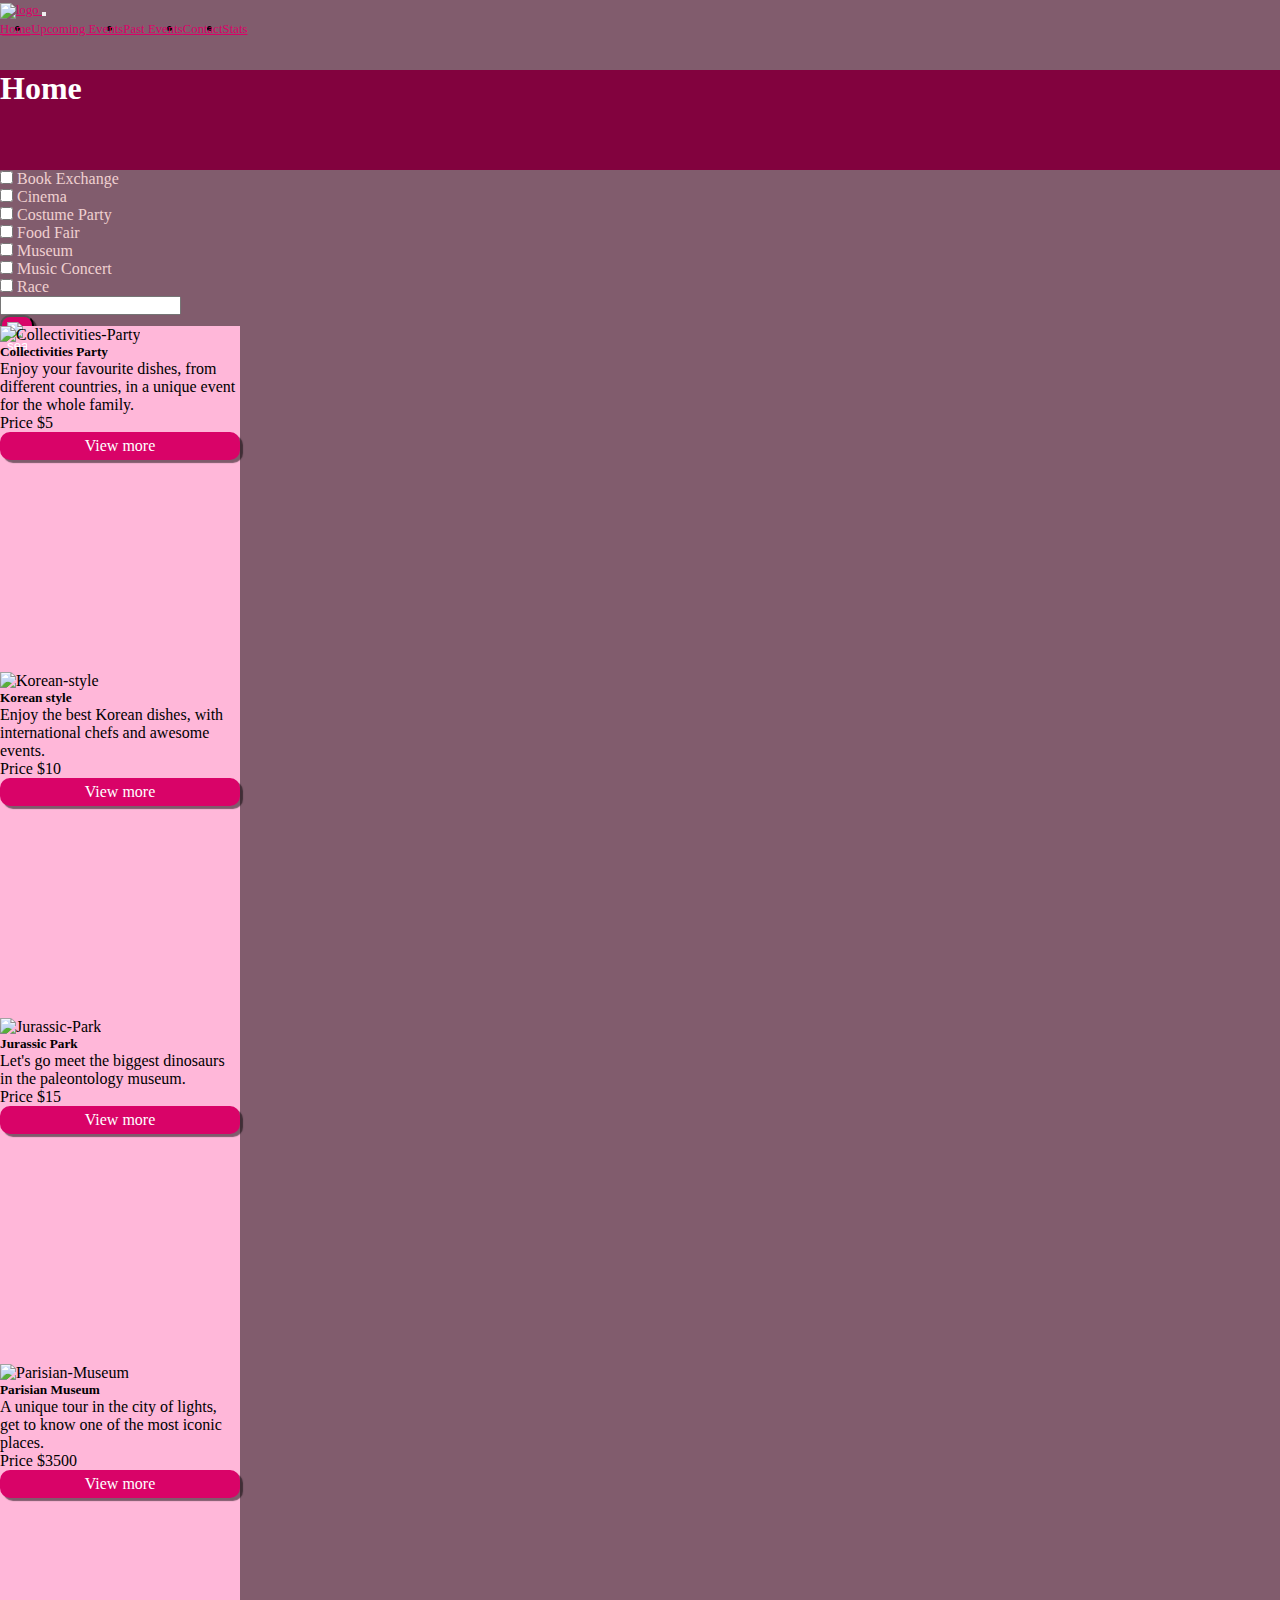
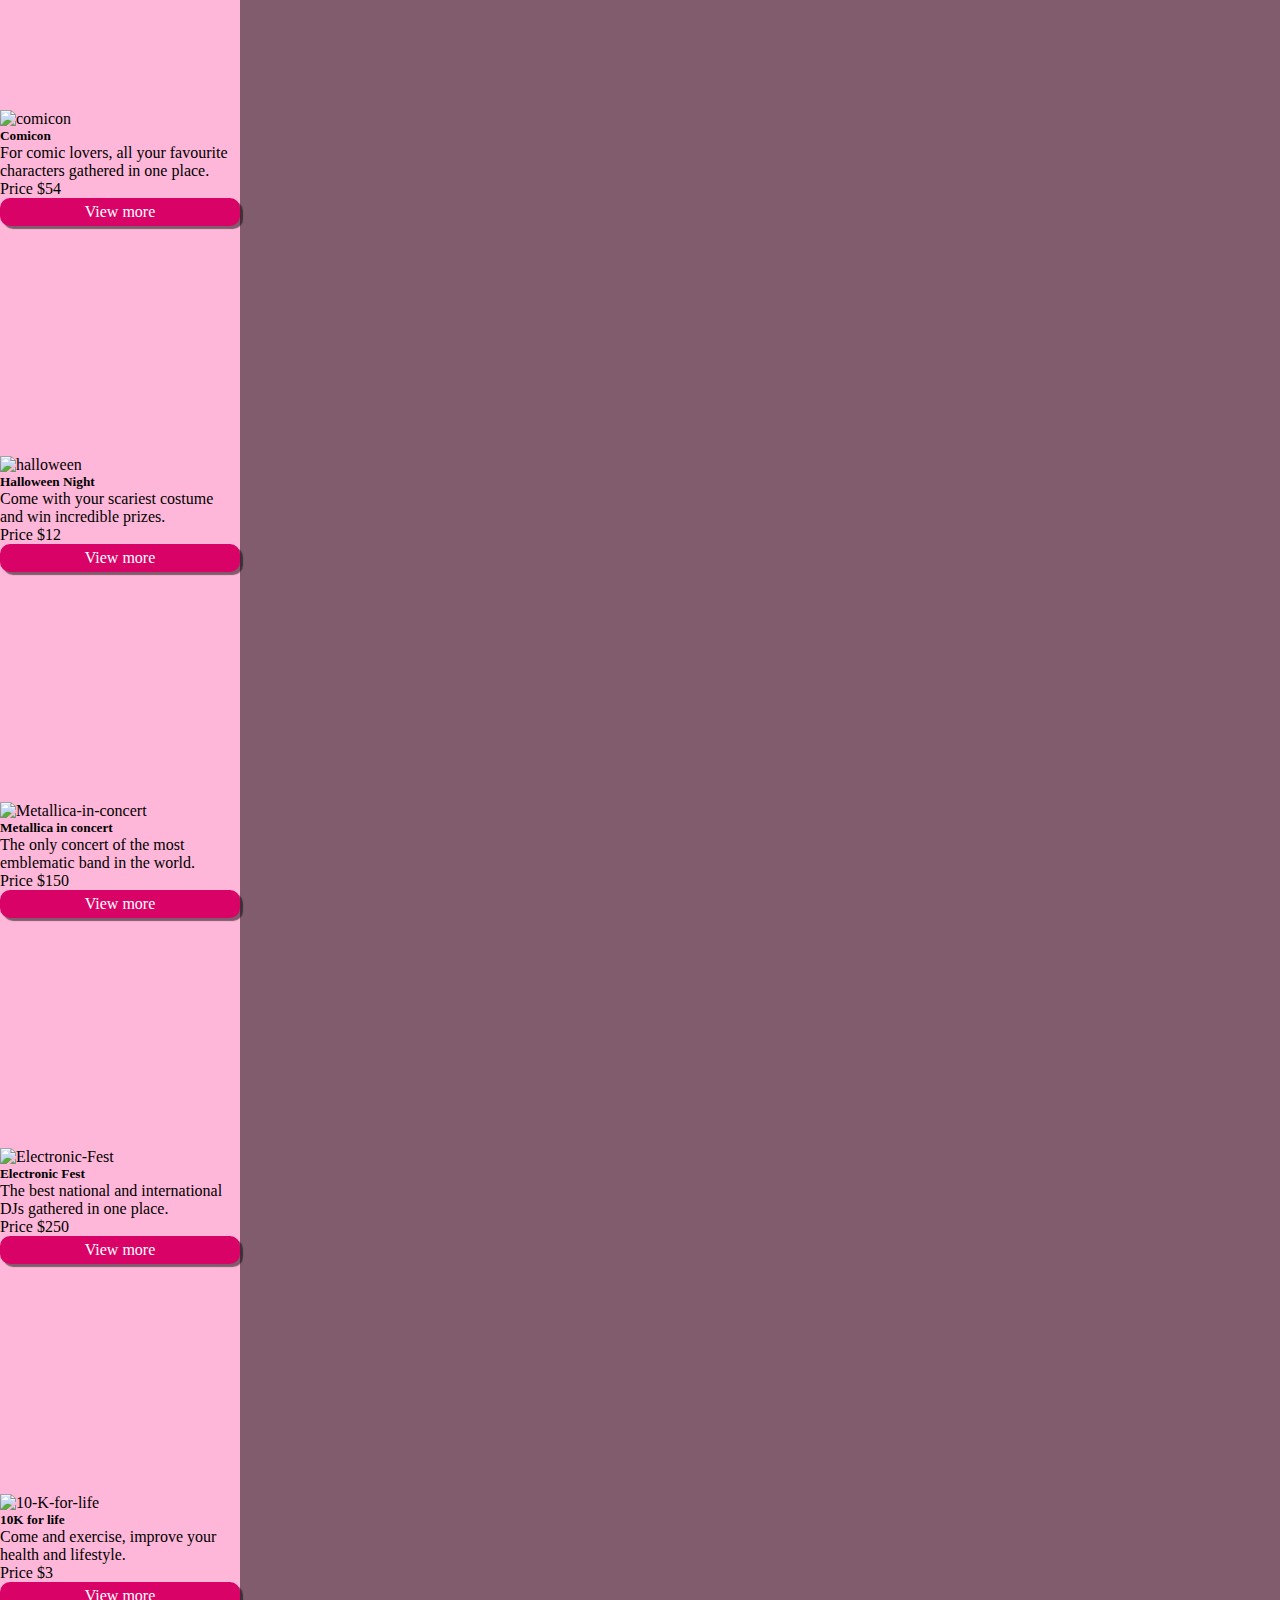
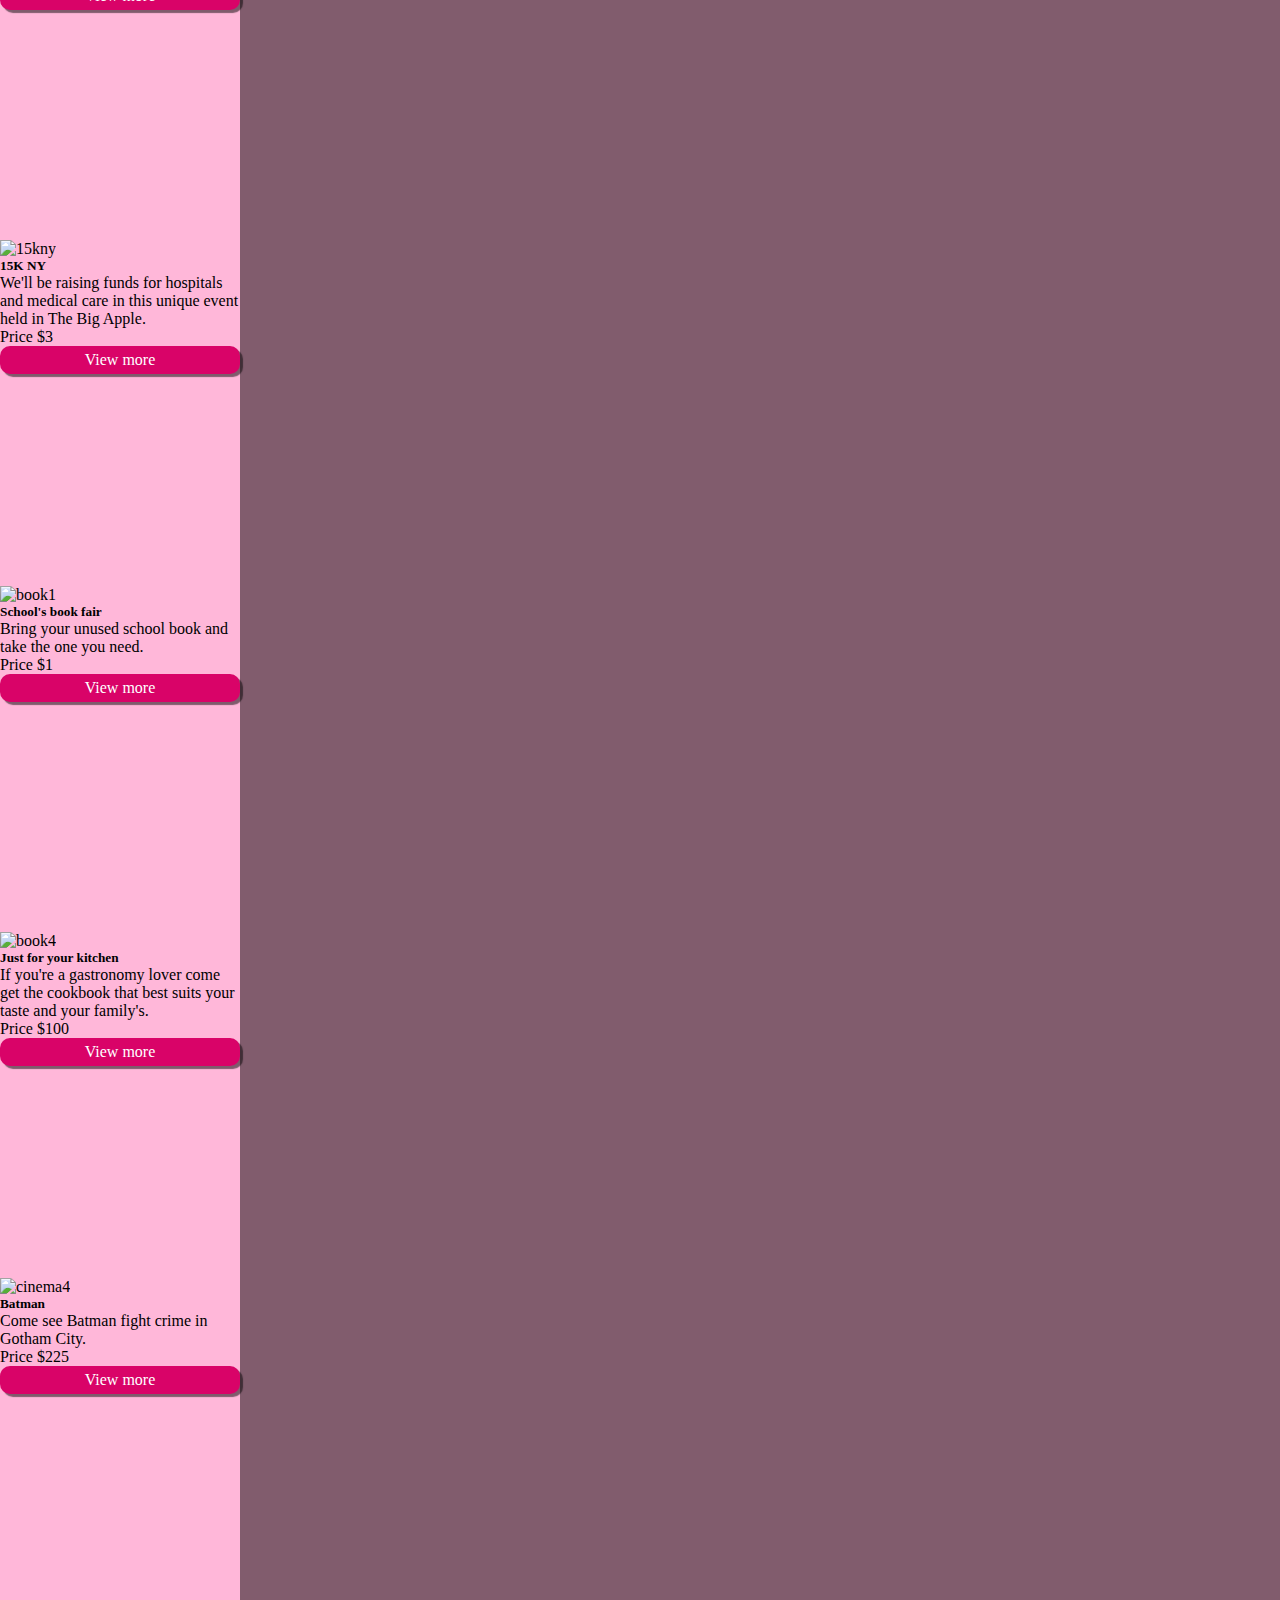
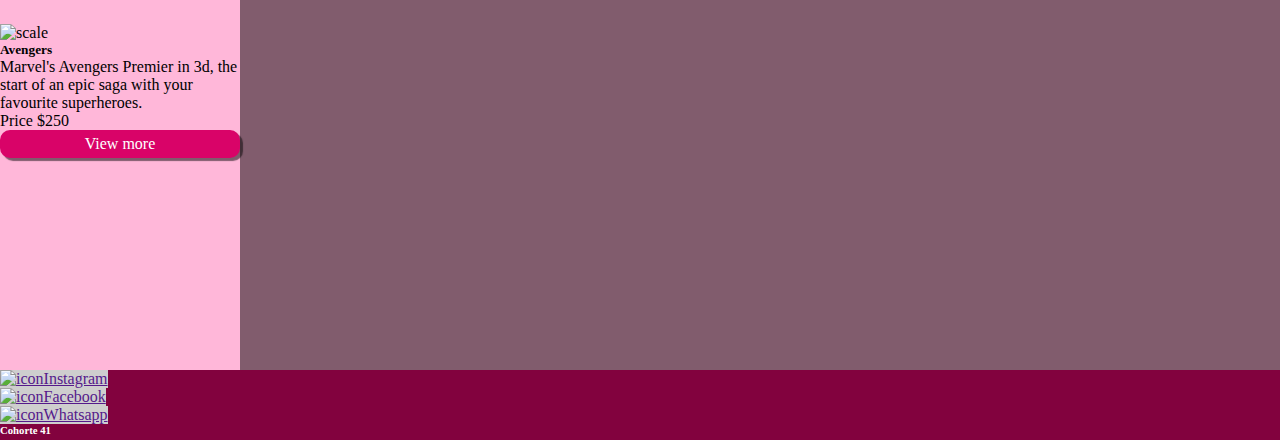
==== commit 6fec1d9e: "fixed html validation" ====
--- a/index.html
+++ b/index.html
@@ -1,307 +1,460 @@
 <!DOCTYPE html>
 <html lang="en">
-<head>
-    <meta charset="UTF-8">
-    <meta http-equiv="X-UA-Compatible" content="IE=edge">
-    <meta name="viewport" content="width=device-width, initial-scale=1.0">
-    <link rel="shortcut icon" href="./assets/images/logo.png" type="image/x-icon">
-    <link href="https://cdn.jsdelivr.net/npm/bootstrap@5.0.2/dist/css/bootstrap.min.css" rel="stylesheet" integrity="sha384-EVSTQN3/azprG1Anm3QDgpJLIm9Nao0Yz1ztcQTwFspd3yD65VohhpuuCOmLASjC" crossorigin="anonymous">
-    <link rel="stylesheet" href="./assets/styles/style.css">
-    <script src="https://cdn.jsdelivr.net/npm/bootstrap@5.0.2/dist/js/bootstrap.bundle.min.js" integrity="sha384-MrcW6ZMFYlzcLA8Nl+NtUVF0sA7MsXsP1UyJoMp4YLEuNSfAP+JcXn/tWtIaxVXM" crossorigin="anonymous" defer></script>
+  <head>
+    <meta charset="UTF-8" />
+    <meta http-equiv="X-UA-Compatible" content="IE=edge" />
+    <meta name="viewport" content="width=device-width, initial-scale=1.0" />
+    <link
+      rel="shortcut icon"
+      href="./assets/images/logo.png"
+      type="image/x-icon"
+    />
+    <link
+      href="https://cdn.jsdelivr.net/npm/bootstrap@5.0.2/dist/css/bootstrap.min.css"
+      rel="stylesheet"
+      integrity="sha384-EVSTQN3/azprG1Anm3QDgpJLIm9Nao0Yz1ztcQTwFspd3yD65VohhpuuCOmLASjC"
+      crossorigin="anonymous"
+    />
+    <link rel="stylesheet" href="./assets/styles/style.css" />
+    <script
+      src="https://cdn.jsdelivr.net/npm/bootstrap@5.0.2/dist/js/bootstrap.bundle.min.js"
+      integrity="sha384-MrcW6ZMFYlzcLA8Nl+NtUVF0sA7MsXsP1UyJoMp4YLEuNSfAP+JcXn/tWtIaxVXM"
+      crossorigin="anonymous"
+      defer
+    ></script>
     <title>Home</title>
-</head>
-<body>
+  </head>
+  <body>
+    <nav class="navbar navbar-expand-lg navbar-dark bg-dark p-3 sticky-top">
+      <div class="container-fluid">
+        <a class="navbar-brand" href="#">
+          <img src="./assets/images/logo.png" class="link-logo" alt="logo" />
+        </a>
+        <button
+          class="navbar-toggler custom-toggler"
+          type="button"
+          data-bs-toggle="collapse"
+          data-bs-target="./details.htmlnavbarSupportedContent"
+          aria-controls="navbarSupportedContent"
+          aria-expanded="false"
+          aria-label="Toggle navigation"
+        >
+          <span class="navbar-toggler-icon"></span>
+        </button>
+        <div class="collapse navbar-collapse" id="navbarSupportedContent">
+          <ul
+            class="navbar-nav mb-2 mb-lg-0 d-flex gap-2 d-flex justify-content-end w-100"
+          >
+            <li class="nav-item">
+              <a class="nav-link underline" aria-current="page" href="#"
+                >Home</a
+              >
+            </li>
+            <li class="nav-item">
+              <a class="nav-link" href="./upcomingEvents.html"
+                >Upcoming Events</a
+              >
+            </li>
+            <li class="nav-item">
+              <a class="nav-link" href="./pastEvents.html">Past Events</a>
+            </li>
+            <li class="nav-item">
+              <a class="nav-link" href="./contact.html">Contact</a>
+            </li>
+            <li class="nav-item">
+              <a class="nav-link" href="./stats.html">Stats</a>
+            </li>
+          </ul>
+        </div>
+      </div>
+    </nav>
 
-    <!-----------------  NAV   --------------------->
+    <header class="d-flex justify-content-center align-items-center">
+      <h1>Home</h1>
+    </header>
 
-    <nav class="navbar navbar-expand-lg navbar-dark bg-dark p-3 sticky-top">
-        <div class="container-fluid">
-          <a class="navbar-brand" href="#">
-            <img src="./assets/images/logo.png" class="link-logo" alt="logo">
+    <main>
+      <div
+        class="d-flex gap-3 flex-column align-items-center justify-content-center p-4"
+      >
+        <div
+          class="d-flex flex-wrap gap-4 w-100 justify-content-around p-2 text-light container flex-column-reverse flex-xl-row"
+        >
+          <div class="d-flex flex-wrap gap-4 justify-content-center labelCheck">
+            <div>
+              <input type="checkbox" class="accent-color" id="categ1" />
+              <label for="categ1">Book Exchange</label>
+            </div>
+            <div>
+              <input type="checkbox" class="accent-color" id="categ2" />
+              <label for="categ2">Cinema</label>
+            </div>
+            <div>
+              <input type="checkbox" class="accent-color" id="categ3" />
+              <label for="categ3">Costume Party</label>
+            </div>
+            <div>
+              <input type="checkbox" class="accent-color" id="categ4" />
+              <label for="categ4">Food Fair</label>
+            </div>
+            <div>
+              <input type="checkbox" class="accent-color" id="categ5" />
+              <label for="categ5">Museum</label>
+            </div>
+            <div>
+              <input type="checkbox" class="accent-color" id="categ6" />
+              <label for="categ6">Music Concert</label>
+            </div>
+            <div>
+              <input type="checkbox" class="accent-color" id="categ7" />
+              <label for="categ7">Race</label>
+            </div>
+          </div>
+          <div
+            class="d-flex align-items-center justify-content-center search-container gap-1"
+          >
+            <input
+              type="text"
+              name="search"
+              id="search"
+              class="rounded h-100 form-control"
+            />
+            <button class="btn-viewMore">
+              <img src="./assets/images/search.svg" alt="searchIcon" />
+            </button>
+          </div>
+        </div>
+        <div class="container d-flex flex-column gap-3">
+          <div class="row gap-5 justify-content-around grid-cards">
+            <article class="card p-2 col-3" style="width: 15rem">
+              <img
+                src="https://i.postimg.cc/Fs03hQDt/Collectivities-Party.jpg"
+                class="card-img-top"
+                alt="Collectivities-Party"
+              />
+              <div
+                class="card-body p-2 d-flex flex-column justify-content-between"
+              >
+                <div>
+                  <h5 class="card-title text-center">Collectivities Party</h5>
+                  <p class="card-text">
+                    Enjoy your favourite dishes, from different countries, in a
+                    unique event for the whole family.
+                  </p>
+                </div>
+                <div class="d-flex justify-content-between align-items-center">
+                  <span class="fw-bold">Price $5</span>
+                  <a href="./details.html" class="btn-viewMore">View more</a>
+                </div>
+              </div>
+            </article>
+            <article class="card p-2 col-3" style="width: 15rem">
+              <img
+                src="https://i.postimg.cc/ZmD3Xf57/Korean-style.jpg"
+                class="card-img-top"
+                alt="Korean-style"
+              />
+              <div
+                class="card-body p-2 d-flex flex-column justify-content-between"
+              >
+                <div>
+                  <h5 class="card-title text-center">Korean style</h5>
+                  <p class="card-text">
+                    Enjoy the best Korean dishes, with international chefs and
+                    awesome events.
+                  </p>
+                </div>
+                <div class="d-flex justify-content-between align-items-center">
+                  <span class="fw-bold">Price $10</span>
+                  <a href="./details.html" class="btn-viewMore">View more</a>
+                </div>
+              </div>
+            </article>
+            <article class="card p-2 col-3" style="width: 15rem">
+              <img
+                src="https://i.postimg.cc/GmHRkbNV/Jurassic-Park.jpg"
+                class="card-img-top"
+                alt="Jurassic-Park"
+              />
+              <div
+                class="card-body p-2 d-flex flex-column justify-content-between"
+              >
+                <div>
+                  <h5 class="card-title text-center">Jurassic Park</h5>
+                  <p class="card-text">
+                    Let's go meet the biggest dinosaurs in the paleontology
+                    museum.
+                  </p>
+                </div>
+                <div class="d-flex justify-content-between align-items-center">
+                  <span class="fw-bold">Price $15</span>
+                  <a href="./details.html" class="btn-viewMore">View more</a>
+                </div>
+              </div>
+            </article>
+            <article class="card p-2 col-3" style="width: 15rem">
+              <img
+                src="https://i.postimg.cc/c4C2zXm8/Parisian-Museum.jpg"
+                class="card-img-top"
+                alt="Parisian-Museum"
+              />
+              <div
+                class="card-body p-2 d-flex flex-column justify-content-between"
+              >
+                <div>
+                  <h5 class="card-title text-center">Parisian Museum</h5>
+                  <p class="card-text">
+                    A unique tour in the city of lights, get to know one of the
+                    most iconic places.
+                  </p>
+                </div>
+                <div class="d-flex justify-content-between align-items-center">
+                  <span class="fw-bold">Price $3500</span>
+                  <a href="./details.html" class="btn-viewMore">View more</a>
+                </div>
+              </div>
+            </article>
+            <article class="card p-2 col-3" style="width: 15rem">
+              <img
+                src="https://i.postimg.cc/KYD0jMf2/comicon.jpg"
+                class="card-img-top"
+                alt="comicon"
+              />
+              <div
+                class="card-body p-2 d-flex flex-column justify-content-between"
+              >
+                <div>
+                  <h5 class="card-title text-center">Comicon</h5>
+                  <p class="card-text">
+                    For comic lovers, all your favourite characters gathered in
+                    one place.
+                  </p>
+                </div>
+                <div class="d-flex justify-content-between align-items-center">
+                  <span class="fw-bold">Price $54</span>
+                  <a href="./details.html" class="btn-viewMore">View more</a>
+                </div>
+              </div>
+            </article>
+            <article class="card p-2 col-3" style="width: 15rem">
+              <img
+                src="https://i.postimg.cc/RZ9fH4Pr/halloween.jpg"
+                class="card-img-top"
+                alt="halloween"
+              />
+              <div
+                class="card-body p-2 d-flex flex-column justify-content-between"
+              >
+                <div>
+                  <h5 class="card-title text-center">Halloween Night</h5>
+                  <p class="card-text">
+                    Come with your scariest costume and win incredible prizes.
+                  </p>
+                </div>
+                <div class="d-flex justify-content-between align-items-center">
+                  <span class="fw-bold">Price $12</span>
+                  <a href="./details.html" class="btn-viewMore">View more</a>
+                </div>
+              </div>
+            </article>
+            <article class="card p-2 col-3" style="width: 15rem">
+              <img
+                src="https://i.postimg.cc/PrMJ0ZMc/Metallica-in-concert.jpg"
+                class="card-img-top"
+                alt="Metallica-in-concert"
+              />
+              <div
+                class="card-body p-2 d-flex flex-column justify-content-between"
+              >
+                <div>
+                  <h5 class="card-title text-center">Metallica in concert</h5>
+                  <p class="card-text">
+                    The only concert of the most emblematic band in the world.
+                  </p>
+                </div>
+                <div class="d-flex justify-content-between align-items-center">
+                  <span class="fw-bold">Price $150</span>
+                  <a href="./details.html" class="btn-viewMore">View more</a>
+                </div>
+              </div>
+            </article>
+            <article class="card p-2 col-3" style="width: 15rem">
+              <img
+                src="https://i.postimg.cc/KvsSK8cj/Electronic-Fest.jpg"
+                class="card-img-top"
+                alt="Electronic-Fest"
+              />
+              <div
+                class="card-body p-2 d-flex flex-column justify-content-between"
+              >
+                <div>
+                  <h5 class="card-title text-center">Electronic Fest</h5>
+                  <p class="card-text">
+                    The best national and international DJs gathered in one
+                    place.
+                  </p>
+                </div>
+                <div class="d-flex justify-content-between align-items-center">
+                  <span class="fw-bold">Price $250</span>
+                  <a href="./details.html" class="btn-viewMore">View more</a>
+                </div>
+              </div>
+            </article>
+            <article class="card p-2 col-3" style="width: 15rem">
+              <img
+                src="https://i.postimg.cc/fyLqZY9K/10-K-for-life.jpg"
+                class="card-img-top"
+                alt="10-K-for-life"
+              />
+              <div
+                class="card-body p-2 d-flex flex-column justify-content-between"
+              >
+                <div>
+                  <h5 class="card-title text-center">10K for life</h5>
+                  <p class="card-text">
+                    Come and exercise, improve your health and lifestyle.
+                  </p>
+                </div>
+                <div class="d-flex justify-content-between align-items-center">
+                  <span class="fw-bold">Price $3</span>
+                  <a href="./details.html" class="btn-viewMore">View more</a>
+                </div>
+              </div>
+            </article>
+            <article class="card p-2 col-3" style="width: 15rem">
+              <img
+                src="https://i.postimg.cc/zv67r65z/15kny.jpg"
+                class="card-img-top"
+                alt="15kny"
+              />
+              <div
+                class="card-body p-2 d-flex flex-column justify-content-between"
+              >
+                <div>
+                  <h5 class="card-title text-center">15K NY</h5>
+                  <p class="card-text">
+                    We'll be raising funds for hospitals and medical care in
+                    this unique event held in The Big Apple.
+                  </p>
+                </div>
+                <div class="d-flex justify-content-between align-items-center">
+                  <span class="fw-bold">Price $3</span>
+                  <a href="./details.html" class="btn-viewMore">View more</a>
+                </div>
+              </div>
+            </article>
+            <article class="card p-2 col-3" style="width: 15rem">
+              <img
+                src="https://i.postimg.cc/Sst763n6/book1.jpg"
+                class="card-img-top"
+                alt="book1"
+              />
+              <div
+                class="card-body p-2 d-flex flex-column justify-content-between"
+              >
+                <div>
+                  <h5 class="card-title text-center">School's book fair</h5>
+                  <p class="card-text">
+                    Bring your unused school book and take the one you need.
+                  </p>
+                </div>
+                <div class="d-flex justify-content-between align-items-center">
+                  <span class="fw-bold">Price $1</span>
+                  <a href="./details.html" class="btn-viewMore">View more</a>
+                </div>
+              </div>
+            </article>
+            <article class="card p-2 col-3" style="width: 15rem">
+              <img
+                src="https://i.postimg.cc/05FhxHVK/book4.jpg"
+                class="card-img-top"
+                alt="book4"
+              />
+              <div
+                class="card-body p-2 d-flex flex-column justify-content-between"
+              >
+                <div>
+                  <h5 class="card-title text-center">Just for your kitchen</h5>
+                  <p class="card-text">
+                    If you're a gastronomy lover come get the cookbook that best
+                    suits your taste and your family's.
+                  </p>
+                </div>
+                <div class="d-flex justify-content-between align-items-center">
+                  <span class="fw-bold">Price $100</span>
+                  <a href="./details.html" class="btn-viewMore">View more</a>
+                </div>
+              </div>
+            </article>
+            <article class="card p-2 col-3" style="width: 15rem">
+              <img
+                src="https://i.postimg.cc/vH52y81C/cinema4.jpg"
+                class="card-img-top"
+                alt="cinema4"
+              />
+              <div
+                class="card-body p-2 d-flex flex-column justify-content-between"
+              >
+                <div>
+                  <h5 class="card-title text-center">Batman</h5>
+                  <p class="card-text">
+                    Come see Batman fight crime in Gotham City.
+                  </p>
+                </div>
+                <div class="d-flex justify-content-between align-items-center">
+                  <span class="fw-bold">Price $225</span>
+                  <a href="./details.html" class="btn-viewMore">View more</a>
+                </div>
+              </div>
+            </article>
+            <article class="card p-2 col-3" style="width: 15rem">
+              <img
+                src="https://i.postimg.cc/T3C92KTN/scale.jpg"
+                class="card-img-top"
+                alt="scale"
+              />
+              <div
+                class="card-body p-2 d-flex flex-column justify-content-between"
+              >
+                <div>
+                  <h5 class="card-title text-center">Avengers</h5>
+                  <p class="card-text">
+                    Marvel's Avengers Premier in 3d, the start of an epic saga
+                    with your favourite superheroes.
+                  </p>
+                </div>
+                <div class="d-flex justify-content-between align-items-center">
+                  <span class="fw-bold">Price $250</span>
+                  <a href="./details.html" class="btn-viewMore">View more</a>
+                </div>
+              </div>
+            </article>
+          </div>
+        </div>
+      </div>
+    </main>
+
+    <footer
+      class="d-flex justify-content-between align-items-center px-4 px-lg-5"
+    >
+      <div class="d-flex gap-3">
+        <div class="rounded-circle container-icon">
+          <a href="">
+            <img src="./assets/images/instagram.svg" alt="iconInstagram" />
           </a>
-          <button class="navbar-toggler custom-toggler" type="button" data-bs-toggle="collapse" data-bs-target="./details.htmlnavbarSupportedContent" aria-controls="navbarSupportedContent" aria-expanded="false" aria-label="Toggle navigation">
-            <span class="navbar-toggler-icon"></span>
-          </button>
-          <div class="collapse navbar-collapse" id="navbarSupportedContent">
-            <ul class="navbar-nav mb-2 mb-lg-0 d-flex gap-2 d-flex justify-content-end w-100">
-              <li class="nav-item">
-                <a class="nav-link underline" aria-current="page" href="#">Home</a>
-              </li>
-              <li class="nav-item">
-                <a class="nav-link" href="./upcomingEvents.html">Upcoming Events</a>
-              </li>
-              <li class="nav-item">
-                <a class="nav-link" href="./pastEvents.html">Past Events</a>
-              </li>
-              <li class="nav-item">
-                <a class="nav-link" href="./contact.html">Contact</a>
-              </li>
-              <li class="nav-item">
-                <a class="nav-link" href="./stats.html">Stats</a>
-              </li>
-            </ul>
-          </div>
-        </div>
-      </nav>
-
-        <!-----------------  HEADER   --------------------->
-
-      <header class="d-flex justify-content-center align-items-center">
-            <h1>Home</h1>
-      </header>
-
-      <!-----------------  MAIN   --------------------->
-
-      <main>
-        <section class="d-flex gap-3 flex-column align-items-center justify-content-center p-4">
-            <div class="d-flex flex-wrap gap-4 w-100 justify-content-around p-2 text-light container flex-column-reverse flex-xl-row">
-                <div class="d-flex flex-wrap gap-4 justify-content-center labelCheck">
-                    <div>
-                        <input type="checkbox" class="accent-color" id="categ1">
-                        <label for="categ1">Book Exchange</label>
-                    </div>
-                    <div>
-                        <input type="checkbox" class="accent-color" id="categ2">
-                        <label for="categ2">Cinema</label>
-                    </div>
-                    <div>
-                        <input type="checkbox" class="accent-color" id="categ3">
-                        <label for="categ3">Costume Party</label>
-                    </div>
-                    <div>
-                        <input type="checkbox" class="accent-color" id="categ4">
-                        <label for="categ4">Food Fair</label>
-                    </div>
-                    <div>
-                        <input type="checkbox" class="accent-color" id="categ5">
-                        <label for="categ5">Museum</label>
-                    </div>
-                    <div>
-                      <input type="checkbox" class="accent-color" id="categ6">
-                      <label for="categ6">Music Concert</label>
-                    </div>
-                    <div>
-                      <input type="checkbox" class="accent-color" id="categ7">
-                      <label for="categ7">Race</label>
-                    </div>
-                </div>
-                <div class="d-flex align-items-center justify-content-center search-container gap-1">
-                    <input type="text" name="search" id="search" class="rounded h-100 form-control">
-                    <button class="btn-viewMore">
-                        <img src="./assets/images/search.svg" alt="searchIcon">
-                    </button>
-                </div>
-            </div>
-            <div class="container d-flex flex-column gap-3">
-              <div class="row gap-5 justify-content-around grid-cards">
-                <article class="card p-2 col-3" style="width: 15rem;">
-                  <img src="https://i.postimg.cc/Fs03hQDt/Collectivities-Party.jpg" class="card-img-top" alt="Collectivities-Party">
-                  <div class="card-body p-2 d-flex flex-column justify-content-between">
-                    <div>
-                      <h5 class="card-title text-center">Collectivities Party</h5>
-                      <p class="card-text">Enjoy your favourite dishes, from different countries, in a unique event for the whole family.</p>
-                    </div>
-                    <div class="d-flex justify-content-between align-items-center">
-                      <span class="fw-bold">Price $5</span>
-                      <a href="./details.html" class="btn-viewMore">View more</a>
-                    </div>
-                  </div>
-                </article>
-                <article class="card p-2 col-3" style="width: 15rem;">
-                  <img src="https://i.postimg.cc/ZmD3Xf57/Korean-style.jpg" class="card-img-top" alt="Korean-style">
-                  <div class="card-body p-2 d-flex flex-column justify-content-between">
-                    <div>
-                      <h5 class="card-title text-center">Korean style</h5>
-                      <p class="card-text">Enjoy the best Korean dishes, with international chefs and awesome events.</p>
-                    </div>
-                    <div class="d-flex justify-content-between align-items-center">
-                      <span class="fw-bold">Price $10</span>
-                      <a href="./details.html" class="btn-viewMore">View more</a>
-                    </div>
-                  </div>
-                </article>
-                <article class="card p-2 col-3" style="width: 15rem;">
-                  <img src="https://i.postimg.cc/GmHRkbNV/Jurassic-Park.jpg" class="card-img-top" alt="Jurassic-Park">
-                  <div class="card-body p-2 d-flex flex-column justify-content-between">
-                    <div>
-                      <h5 class="card-title text-center">Jurassic Park</h5>
-                      <p class="card-text">Let's go meet the biggest dinosaurs in the paleontology museum.</p>
-                    </div>
-                    <div class="d-flex justify-content-between align-items-center">
-                      <span class="fw-bold">Price $15</span>
-                      <a href="./details.html" class="btn-viewMore">View more</a>
-                    </div>
-                  </div>
-                </article>
-                <article class="card p-2 col-3" style="width: 15rem;">
-                  <img src="https://i.postimg.cc/c4C2zXm8/Parisian-Museum.jpg" class="card-img-top" alt="Parisian-Museum">
-                  <div class="card-body p-2 d-flex flex-column justify-content-between">
-                    <div>
-                      <h5 class="card-title text-center">Parisian Museum</h5>
-                      <p class="card-text">A unique tour in the city of lights, get to know one of the most iconic places.</p>
-                    </div>
-                    <div class="d-flex justify-content-between align-items-center">
-                      <span class="fw-bold">Price $3500</span>
-                      <a href="./details.html" class="btn-viewMore">View more</a>
-                    </div>
-                  </div>
-                </article>
-                <article class="card p-2 col-3" style="width: 15rem;">
-                  <img src="https://i.postimg.cc/KYD0jMf2/comicon.jpg" class="card-img-top" alt="comicon">
-                  <div class="card-body p-2 d-flex flex-column justify-content-between">
-                    <div>
-                      <h5 class="card-title text-center">Comicon</h5>
-                      <p class="card-text">For comic lovers, all your favourite characters gathered in one place.</p>
-                    </div>
-                    <div class="d-flex justify-content-between align-items-center">
-                      <span class="fw-bold">Price $54</span>
-                      <a href="./details.html" class="btn-viewMore">View more</a>
-                    </div>
-                  </div>
-                </article>
-                <article class="card p-2 col-3" style="width: 15rem;">
-                  <img src="https://i.postimg.cc/RZ9fH4Pr/halloween.jpg" class="card-img-top" alt="halloween">
-                  <div class="card-body p-2 d-flex flex-column justify-content-between">
-                    <div>
-                      <h5 class="card-title text-center">Halloween Night</h5>
-                      <p class="card-text">Come with your scariest costume and win incredible prizes.</p>
-                    </div>
-                    <div class="d-flex justify-content-between align-items-center">
-                      <span class="fw-bold">Price $12</span>
-                      <a href="./details.html" class="btn-viewMore">View more</a>
-                    </div>
-                  </div>
-                </article>
-                <article class="card p-2 col-3" style="width: 15rem;">
-                  <img src="https://i.postimg.cc/PrMJ0ZMc/Metallica-in-concert.jpg" class="card-img-top" alt="Metallica-in-concert">
-                  <div class="card-body p-2 d-flex flex-column justify-content-between">
-                    <div>
-                      <h5 class="card-title text-center">Metallica in concert</h5>
-                      <p class="card-text">The only concert of the most emblematic band in the world.</p>
-                    </div>
-                    <div class="d-flex justify-content-between align-items-center">
-                      <span class="fw-bold">Price $150</span>
-                      <a href="./details.html" class="btn-viewMore">View more</a>
-                    </div>
-                  </div>
-                </article>
-                <article class="card p-2 col-3" style="width: 15rem;">
-                  <img src="https://i.postimg.cc/KvsSK8cj/Electronic-Fest.jpg" class="card-img-top" alt="Electronic-Fest">
-                  <div class="card-body p-2 d-flex flex-column justify-content-between">
-                    <div>
-                      <h5 class="card-title text-center">Electronic Fest</h5>
-                      <p class="card-text">The best national and international DJs gathered in one place.</p>
-                    </div>
-                    <div class="d-flex justify-content-between align-items-center">
-                      <span class="fw-bold">Price $250</span>
-                      <a href="./details.html" class="btn-viewMore">View more</a>
-                    </div>
-                  </div>
-                </article>
-                <article class="card p-2 col-3" style="width: 15rem;">
-                  <img src="https://i.postimg.cc/fyLqZY9K/10-K-for-life.jpg" class="card-img-top" alt="10-K-for-life">
-                  <div class="card-body p-2 d-flex flex-column justify-content-between">
-                    <div>
-                      <h5 class="card-title text-center">10K for life</h5>
-                      <p class="card-text">Come and exercise, improve your health and lifestyle.</p>
-                    </div>
-                    <div class="d-flex justify-content-between align-items-center">
-                      <span class="fw-bold">Price $3</span>
-                      <a href="./details.html" class="btn-viewMore">View more</a>
-                    </div>
-                  </div>
-                </article>
-                <article class="card p-2 col-3" style="width: 15rem;">
-                  <img src="https://i.postimg.cc/zv67r65z/15kny.jpg" class="card-img-top" alt="15kny">
-                  <div class="card-body p-2 d-flex flex-column justify-content-between">
-                    <div>
-                      <h5 class="card-title text-center">15K NY</h5>
-                      <p class="card-text">We'll be raising funds for hospitals and medical care in this unique event held in The Big Apple.</p>
-                    </div>
-                    <div class="d-flex justify-content-between align-items-center">
-                      <span class="fw-bold">Price $3</span>
-                      <a href="./details.html" class="btn-viewMore">View more</a>
-                    </div>
-                  </div>
-                </article>
-                <article class="card p-2 col-3" style="width: 15rem;">
-                  <img src="https://i.postimg.cc/Sst763n6/book1.jpg" class="card-img-top" alt="book1">
-                  <div class="card-body p-2 d-flex flex-column justify-content-between">
-                    <div>
-                      <h5 class="card-title text-center">School's book fair</h5>
-                      <p class="card-text">Bring your unused school book and take the one you need.</p>
-                    </div>
-                    <div class="d-flex justify-content-between align-items-center">
-                      <span class="fw-bold">Price $1</span>
-                      <a href="./details.html" class="btn-viewMore">View more</a>
-                    </div>
-                  </div>
-                </article>
-                <article class="card p-2 col-3" style="width: 15rem;">
-                  <img src="https://i.postimg.cc/05FhxHVK/book4.jpg" class="card-img-top" alt="book4">
-                  <div class="card-body p-2 d-flex flex-column justify-content-between">
-                    <div>
-                      <h5 class="card-title text-center">Just for your kitchen</h5>
-                      <p class="card-text">If you're a gastronomy lover come get the cookbook that best suits your taste and your family's.</p>
-                    </div>
-                    <div class="d-flex justify-content-between align-items-center">
-                      <span class="fw-bold">Price $100</span>
-                      <a href="./details.html" class="btn-viewMore">View more</a>
-                    </div>
-                  </div>
-                </article>
-                <article class="card p-2 col-3" style="width: 15rem;">
-                  <img src="https://i.postimg.cc/vH52y81C/cinema4.jpg" class="card-img-top" alt="cinema4">
-                  <div class="card-body p-2 d-flex flex-column justify-content-between">
-                    <div>
-                      <h5 class="card-title text-center">Batman</h5>
-                      <p class="card-text">Come see Batman fight crime in Gotham City.</p>
-                    </div>
-                    <div class="d-flex justify-content-between align-items-center">
-                      <span class="fw-bold">Price $225</span>
-                      <a href="./details.html" class="btn-viewMore">View more</a>
-                    </div>
-                  </div>
-                </article>
-                <article class="card p-2 col-3" style="width: 15rem;">
-                  <img src="https://i.postimg.cc/T3C92KTN/scale.jpg" class="card-img-top" alt="scale">
-                  <div class="card-body p-2 d-flex flex-column justify-content-between">
-                    <div>
-                      <h5 class="card-title text-center">Avengers</h5>
-                      <p class="card-text">Marvel's Avengers Premier in 3d, the start of an epic saga with your favourite superheroes.</p>
-                    </div>
-                    <div class="d-flex justify-content-between align-items-center">
-                      <span class="fw-bold">Price $250</span>
-                      <a href="./details.html" class="btn-viewMore">View more</a>
-                    </div>
-                  </div>
-                </article>
-              </div>
-            </div>
-        </section>
-      </main>
-
-    <!-----------------  FOOTER   --------------------->
-
-    <footer class="d-flex justify-content-between align-items-center px-4 px-lg-5 ">
-      <div class="d-flex gap-3">
-          <div class="rounded-circle container-icon">
-              <a href="">
-                  <img src="./assets/images/instagram.svg" alt="iconInstagram">
-              </a>
-          </div>
-          <div class="rounded-circle container-icon">
-              <a href="">
-                  <img src="./assets/images/facebook.svg" alt="iconFacebook">
-              </a>
-          </div>
-          <div class="rounded-circle container-icon">
-              <a href="">
-                  <img src="./assets/images/whatsapp.svg" alt="iconWhatsapp">
-              </a>
-          </div>
+        </div>
+        <div class="rounded-circle container-icon">
+          <a href="">
+            <img src="./assets/images/facebook.svg" alt="iconFacebook" />
+          </a>
+        </div>
+        <div class="rounded-circle container-icon">
+          <a href="">
+            <img src="./assets/images/whatsapp.svg" alt="iconWhatsapp" />
+          </a>
+        </div>
       </div>
       <h6>Cohorte 41</h6>
     </footer>
-</body>
-</html>+  </body>
+</html>
--- a/assets/styles/style.css
+++ b/assets/styles/style.css
@@ -49,7 +49,7 @@
     transform: translate(-50%, -50%);
     display: inline-block;
     background-color: var(--primary);
-    width: 100%;
+    width: 90%;
     height: 1px;
 
 }
@@ -87,14 +87,14 @@
 
 }
 
-nav a:hover {
+nav li > a:hover {
 
    background-color: var(--primary);
    transition: .5s;
 
 }
 
-nav a:hover {
+nav li > a:hover {
 
     color: white !important;
     transition: 1s;
@@ -170,7 +170,11 @@
 
 }
 
-
+.grid-cards > article > img{
+
+    height: 150px;
+
+}
 
 .btn-viewMore{
     display: flex;
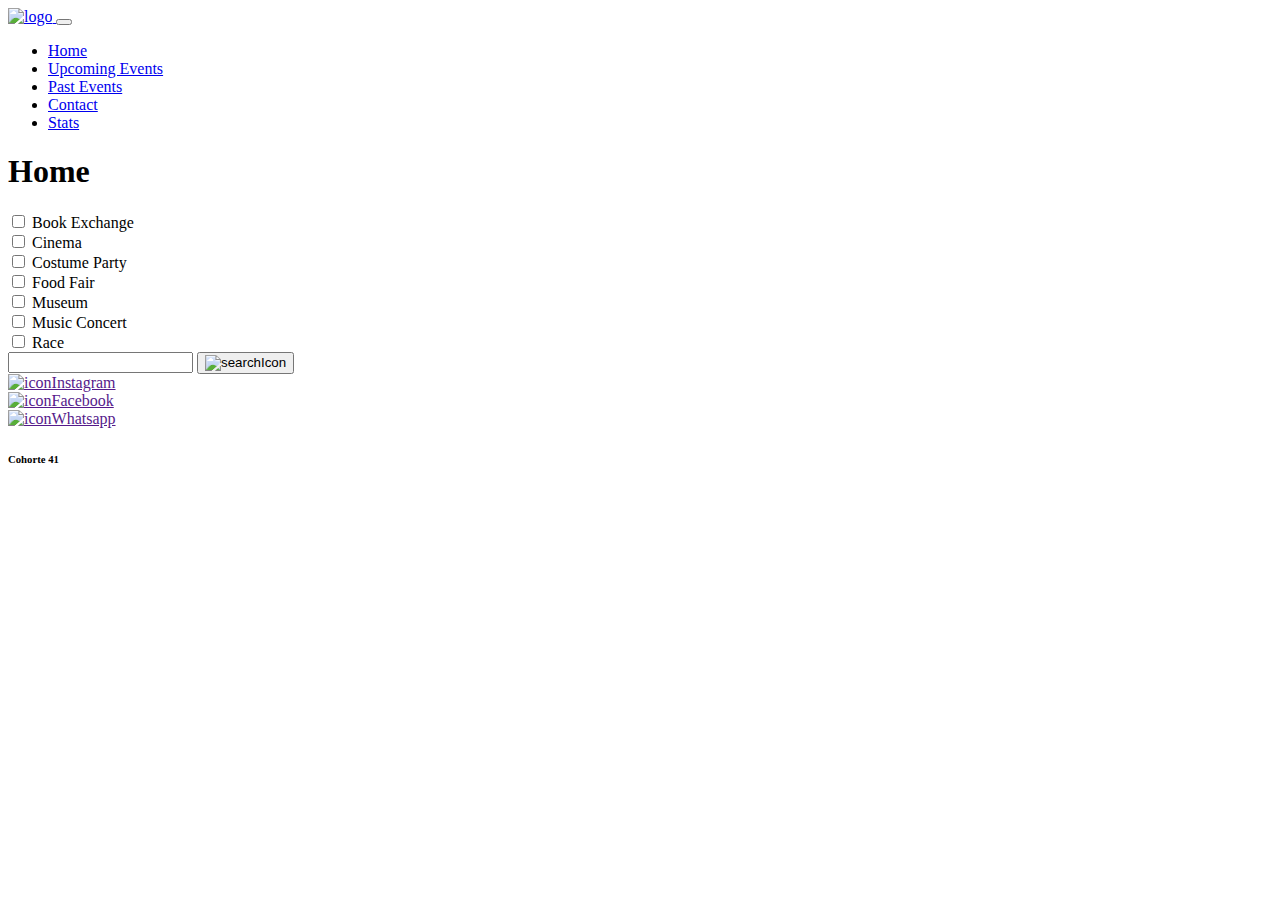
==== commit 7cb0511a: "fixed style and js url" ====
--- a/index.html
+++ b/index.html
@@ -15,14 +15,15 @@
       integrity="sha384-EVSTQN3/azprG1Anm3QDgpJLIm9Nao0Yz1ztcQTwFspd3yD65VohhpuuCOmLASjC"
       crossorigin="anonymous"
     />
-    <link rel="stylesheet" href="./assets/styles/style.css" />
+    <link rel="stylesheet" href="./styles/style.css" />
     <script
       src="https://cdn.jsdelivr.net/npm/bootstrap@5.0.2/dist/js/bootstrap.bundle.min.js"
       integrity="sha384-MrcW6ZMFYlzcLA8Nl+NtUVF0sA7MsXsP1UyJoMp4YLEuNSfAP+JcXn/tWtIaxVXM"
       crossorigin="anonymous"
       defer
     ></script>
-    <title>Home</title>
+    <script src="./js/main.js" defer></script>
+    <title>Amazing Events | Home</title>
   </head>
   <body>
     <nav class="navbar navbar-expand-lg navbar-dark bg-dark p-3 sticky-top">
@@ -34,7 +35,7 @@
           class="navbar-toggler custom-toggler"
           type="button"
           data-bs-toggle="collapse"
-          data-bs-target="./details.htmlnavbarSupportedContent"
+          data-bs-target="#navbarSupportedContent"
           aria-controls="navbarSupportedContent"
           aria-expanded="false"
           aria-label="Toggle navigation"
@@ -74,8 +75,10 @@
     </header>
 
     <main>
-      <div
+      <section
+        title="home"
         class="d-flex gap-3 flex-column align-items-center justify-content-center p-4"
+        id="sectionHome"
       >
         <div
           class="d-flex flex-wrap gap-4 w-100 justify-content-around p-2 text-light container flex-column-reverse flex-xl-row"
@@ -125,313 +128,11 @@
           </div>
         </div>
         <div class="container d-flex flex-column gap-3">
-          <div class="row gap-5 justify-content-around grid-cards">
-            <article class="card p-2 col-3" style="width: 15rem">
-              <img
-                src="https://i.postimg.cc/Fs03hQDt/Collectivities-Party.jpg"
-                class="card-img-top"
-                alt="Collectivities-Party"
-              />
-              <div
-                class="card-body p-2 d-flex flex-column justify-content-between"
-              >
-                <div>
-                  <h5 class="card-title text-center">Collectivities Party</h5>
-                  <p class="card-text">
-                    Enjoy your favourite dishes, from different countries, in a
-                    unique event for the whole family.
-                  </p>
-                </div>
-                <div class="d-flex justify-content-between align-items-center">
-                  <span class="fw-bold">Price $5</span>
-                  <a href="./details.html" class="btn-viewMore">View more</a>
-                </div>
-              </div>
-            </article>
-            <article class="card p-2 col-3" style="width: 15rem">
-              <img
-                src="https://i.postimg.cc/ZmD3Xf57/Korean-style.jpg"
-                class="card-img-top"
-                alt="Korean-style"
-              />
-              <div
-                class="card-body p-2 d-flex flex-column justify-content-between"
-              >
-                <div>
-                  <h5 class="card-title text-center">Korean style</h5>
-                  <p class="card-text">
-                    Enjoy the best Korean dishes, with international chefs and
-                    awesome events.
-                  </p>
-                </div>
-                <div class="d-flex justify-content-between align-items-center">
-                  <span class="fw-bold">Price $10</span>
-                  <a href="./details.html" class="btn-viewMore">View more</a>
-                </div>
-              </div>
-            </article>
-            <article class="card p-2 col-3" style="width: 15rem">
-              <img
-                src="https://i.postimg.cc/GmHRkbNV/Jurassic-Park.jpg"
-                class="card-img-top"
-                alt="Jurassic-Park"
-              />
-              <div
-                class="card-body p-2 d-flex flex-column justify-content-between"
-              >
-                <div>
-                  <h5 class="card-title text-center">Jurassic Park</h5>
-                  <p class="card-text">
-                    Let's go meet the biggest dinosaurs in the paleontology
-                    museum.
-                  </p>
-                </div>
-                <div class="d-flex justify-content-between align-items-center">
-                  <span class="fw-bold">Price $15</span>
-                  <a href="./details.html" class="btn-viewMore">View more</a>
-                </div>
-              </div>
-            </article>
-            <article class="card p-2 col-3" style="width: 15rem">
-              <img
-                src="https://i.postimg.cc/c4C2zXm8/Parisian-Museum.jpg"
-                class="card-img-top"
-                alt="Parisian-Museum"
-              />
-              <div
-                class="card-body p-2 d-flex flex-column justify-content-between"
-              >
-                <div>
-                  <h5 class="card-title text-center">Parisian Museum</h5>
-                  <p class="card-text">
-                    A unique tour in the city of lights, get to know one of the
-                    most iconic places.
-                  </p>
-                </div>
-                <div class="d-flex justify-content-between align-items-center">
-                  <span class="fw-bold">Price $3500</span>
-                  <a href="./details.html" class="btn-viewMore">View more</a>
-                </div>
-              </div>
-            </article>
-            <article class="card p-2 col-3" style="width: 15rem">
-              <img
-                src="https://i.postimg.cc/KYD0jMf2/comicon.jpg"
-                class="card-img-top"
-                alt="comicon"
-              />
-              <div
-                class="card-body p-2 d-flex flex-column justify-content-between"
-              >
-                <div>
-                  <h5 class="card-title text-center">Comicon</h5>
-                  <p class="card-text">
-                    For comic lovers, all your favourite characters gathered in
-                    one place.
-                  </p>
-                </div>
-                <div class="d-flex justify-content-between align-items-center">
-                  <span class="fw-bold">Price $54</span>
-                  <a href="./details.html" class="btn-viewMore">View more</a>
-                </div>
-              </div>
-            </article>
-            <article class="card p-2 col-3" style="width: 15rem">
-              <img
-                src="https://i.postimg.cc/RZ9fH4Pr/halloween.jpg"
-                class="card-img-top"
-                alt="halloween"
-              />
-              <div
-                class="card-body p-2 d-flex flex-column justify-content-between"
-              >
-                <div>
-                  <h5 class="card-title text-center">Halloween Night</h5>
-                  <p class="card-text">
-                    Come with your scariest costume and win incredible prizes.
-                  </p>
-                </div>
-                <div class="d-flex justify-content-between align-items-center">
-                  <span class="fw-bold">Price $12</span>
-                  <a href="./details.html" class="btn-viewMore">View more</a>
-                </div>
-              </div>
-            </article>
-            <article class="card p-2 col-3" style="width: 15rem">
-              <img
-                src="https://i.postimg.cc/PrMJ0ZMc/Metallica-in-concert.jpg"
-                class="card-img-top"
-                alt="Metallica-in-concert"
-              />
-              <div
-                class="card-body p-2 d-flex flex-column justify-content-between"
-              >
-                <div>
-                  <h5 class="card-title text-center">Metallica in concert</h5>
-                  <p class="card-text">
-                    The only concert of the most emblematic band in the world.
-                  </p>
-                </div>
-                <div class="d-flex justify-content-between align-items-center">
-                  <span class="fw-bold">Price $150</span>
-                  <a href="./details.html" class="btn-viewMore">View more</a>
-                </div>
-              </div>
-            </article>
-            <article class="card p-2 col-3" style="width: 15rem">
-              <img
-                src="https://i.postimg.cc/KvsSK8cj/Electronic-Fest.jpg"
-                class="card-img-top"
-                alt="Electronic-Fest"
-              />
-              <div
-                class="card-body p-2 d-flex flex-column justify-content-between"
-              >
-                <div>
-                  <h5 class="card-title text-center">Electronic Fest</h5>
-                  <p class="card-text">
-                    The best national and international DJs gathered in one
-                    place.
-                  </p>
-                </div>
-                <div class="d-flex justify-content-between align-items-center">
-                  <span class="fw-bold">Price $250</span>
-                  <a href="./details.html" class="btn-viewMore">View more</a>
-                </div>
-              </div>
-            </article>
-            <article class="card p-2 col-3" style="width: 15rem">
-              <img
-                src="https://i.postimg.cc/fyLqZY9K/10-K-for-life.jpg"
-                class="card-img-top"
-                alt="10-K-for-life"
-              />
-              <div
-                class="card-body p-2 d-flex flex-column justify-content-between"
-              >
-                <div>
-                  <h5 class="card-title text-center">10K for life</h5>
-                  <p class="card-text">
-                    Come and exercise, improve your health and lifestyle.
-                  </p>
-                </div>
-                <div class="d-flex justify-content-between align-items-center">
-                  <span class="fw-bold">Price $3</span>
-                  <a href="./details.html" class="btn-viewMore">View more</a>
-                </div>
-              </div>
-            </article>
-            <article class="card p-2 col-3" style="width: 15rem">
-              <img
-                src="https://i.postimg.cc/zv67r65z/15kny.jpg"
-                class="card-img-top"
-                alt="15kny"
-              />
-              <div
-                class="card-body p-2 d-flex flex-column justify-content-between"
-              >
-                <div>
-                  <h5 class="card-title text-center">15K NY</h5>
-                  <p class="card-text">
-                    We'll be raising funds for hospitals and medical care in
-                    this unique event held in The Big Apple.
-                  </p>
-                </div>
-                <div class="d-flex justify-content-between align-items-center">
-                  <span class="fw-bold">Price $3</span>
-                  <a href="./details.html" class="btn-viewMore">View more</a>
-                </div>
-              </div>
-            </article>
-            <article class="card p-2 col-3" style="width: 15rem">
-              <img
-                src="https://i.postimg.cc/Sst763n6/book1.jpg"
-                class="card-img-top"
-                alt="book1"
-              />
-              <div
-                class="card-body p-2 d-flex flex-column justify-content-between"
-              >
-                <div>
-                  <h5 class="card-title text-center">School's book fair</h5>
-                  <p class="card-text">
-                    Bring your unused school book and take the one you need.
-                  </p>
-                </div>
-                <div class="d-flex justify-content-between align-items-center">
-                  <span class="fw-bold">Price $1</span>
-                  <a href="./details.html" class="btn-viewMore">View more</a>
-                </div>
-              </div>
-            </article>
-            <article class="card p-2 col-3" style="width: 15rem">
-              <img
-                src="https://i.postimg.cc/05FhxHVK/book4.jpg"
-                class="card-img-top"
-                alt="book4"
-              />
-              <div
-                class="card-body p-2 d-flex flex-column justify-content-between"
-              >
-                <div>
-                  <h5 class="card-title text-center">Just for your kitchen</h5>
-                  <p class="card-text">
-                    If you're a gastronomy lover come get the cookbook that best
-                    suits your taste and your family's.
-                  </p>
-                </div>
-                <div class="d-flex justify-content-between align-items-center">
-                  <span class="fw-bold">Price $100</span>
-                  <a href="./details.html" class="btn-viewMore">View more</a>
-                </div>
-              </div>
-            </article>
-            <article class="card p-2 col-3" style="width: 15rem">
-              <img
-                src="https://i.postimg.cc/vH52y81C/cinema4.jpg"
-                class="card-img-top"
-                alt="cinema4"
-              />
-              <div
-                class="card-body p-2 d-flex flex-column justify-content-between"
-              >
-                <div>
-                  <h5 class="card-title text-center">Batman</h5>
-                  <p class="card-text">
-                    Come see Batman fight crime in Gotham City.
-                  </p>
-                </div>
-                <div class="d-flex justify-content-between align-items-center">
-                  <span class="fw-bold">Price $225</span>
-                  <a href="./details.html" class="btn-viewMore">View more</a>
-                </div>
-              </div>
-            </article>
-            <article class="card p-2 col-3" style="width: 15rem">
-              <img
-                src="https://i.postimg.cc/T3C92KTN/scale.jpg"
-                class="card-img-top"
-                alt="scale"
-              />
-              <div
-                class="card-body p-2 d-flex flex-column justify-content-between"
-              >
-                <div>
-                  <h5 class="card-title text-center">Avengers</h5>
-                  <p class="card-text">
-                    Marvel's Avengers Premier in 3d, the start of an epic saga
-                    with your favourite superheroes.
-                  </p>
-                </div>
-                <div class="d-flex justify-content-between align-items-center">
-                  <span class="fw-bold">Price $250</span>
-                  <a href="./details.html" class="btn-viewMore">View more</a>
-                </div>
-              </div>
-            </article>
+          <div class="row gap-5 justify-content-around grid-cards" id="containerCards">
+           
           </div>
         </div>
-      </div>
+      </section>
     </main>
 
     <footer
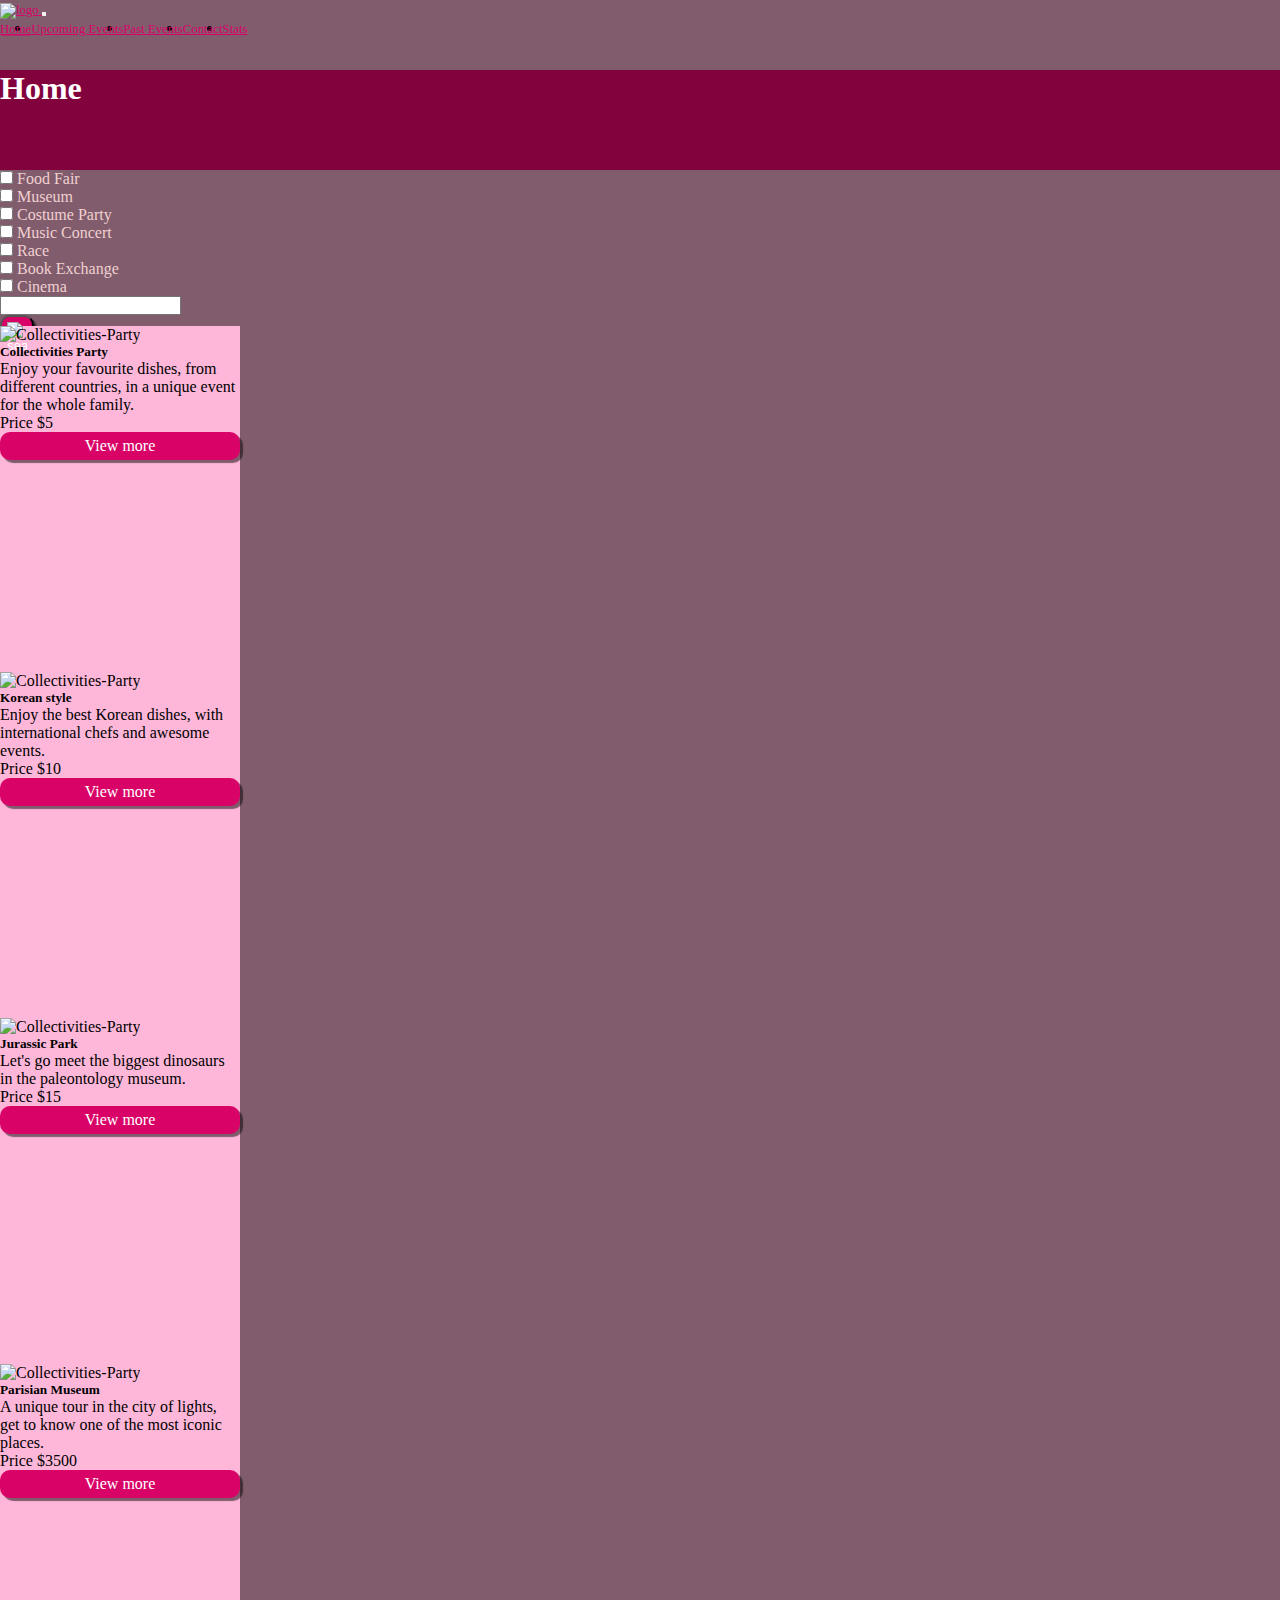
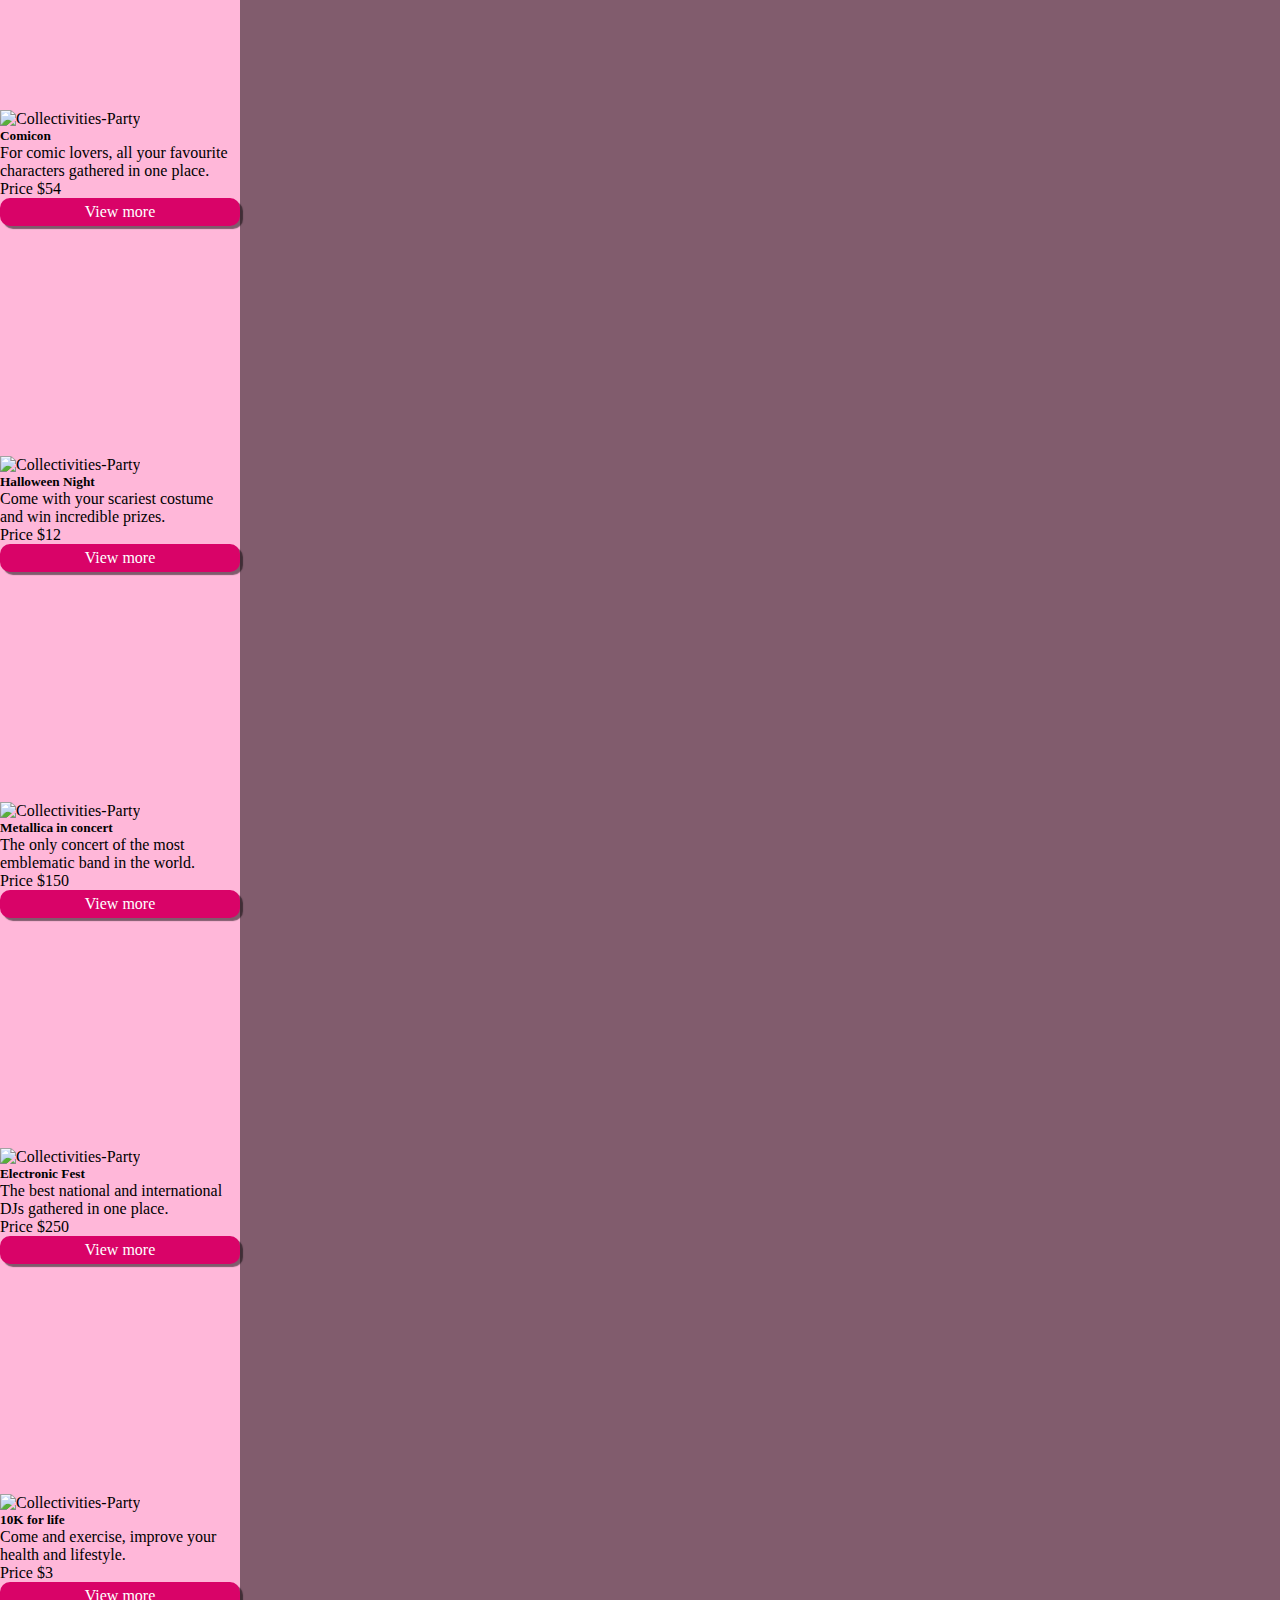
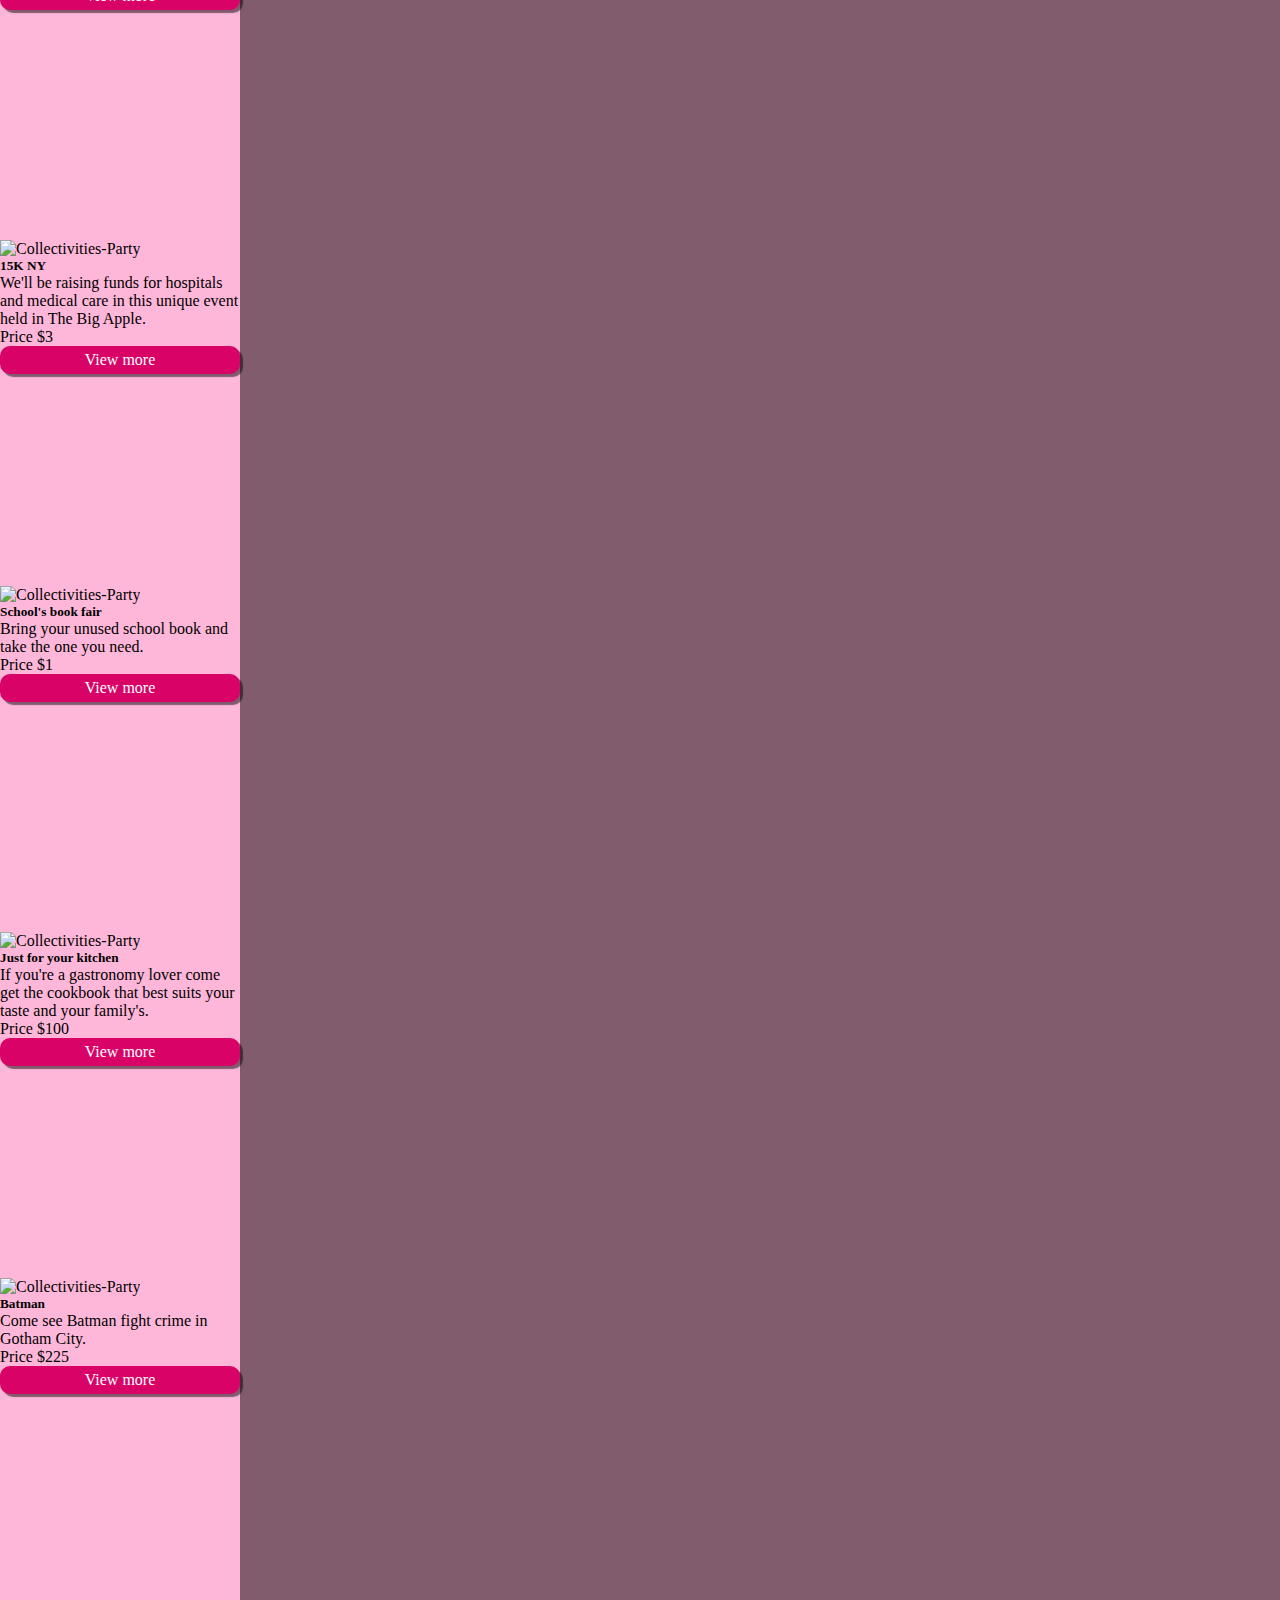
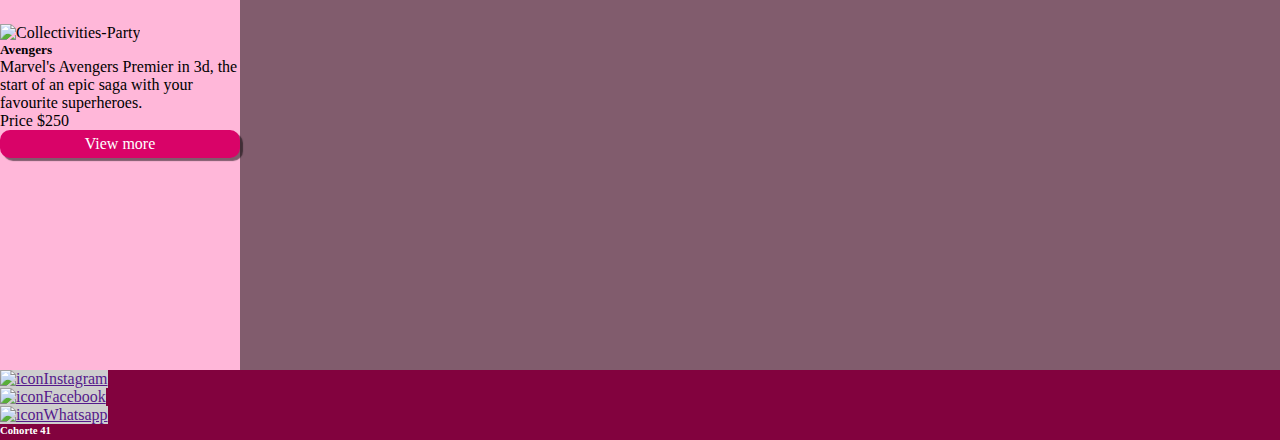
==== commit ca0eaa27: "added filter checkbox and search input" ====
--- a/index.html
+++ b/index.html
@@ -83,35 +83,8 @@
         <div
           class="d-flex flex-wrap gap-4 w-100 justify-content-around p-2 text-light container flex-column-reverse flex-xl-row"
         >
-          <div class="d-flex flex-wrap gap-4 justify-content-center labelCheck">
-            <div>
-              <input type="checkbox" class="accent-color" id="categ1" />
-              <label for="categ1">Book Exchange</label>
-            </div>
-            <div>
-              <input type="checkbox" class="accent-color" id="categ2" />
-              <label for="categ2">Cinema</label>
-            </div>
-            <div>
-              <input type="checkbox" class="accent-color" id="categ3" />
-              <label for="categ3">Costume Party</label>
-            </div>
-            <div>
-              <input type="checkbox" class="accent-color" id="categ4" />
-              <label for="categ4">Food Fair</label>
-            </div>
-            <div>
-              <input type="checkbox" class="accent-color" id="categ5" />
-              <label for="categ5">Museum</label>
-            </div>
-            <div>
-              <input type="checkbox" class="accent-color" id="categ6" />
-              <label for="categ6">Music Concert</label>
-            </div>
-            <div>
-              <input type="checkbox" class="accent-color" id="categ7" />
-              <label for="categ7">Race</label>
-            </div>
+          <div id="containerCheckBoxes" class="d-flex flex-wrap gap-4 justify-content-center labelCheck">
+            
           </div>
           <div
             class="d-flex align-items-center justify-content-center search-container gap-1"
@@ -120,17 +93,15 @@
               type="text"
               name="search"
               id="search"
-              class="rounded h-100 form-control"
+              class="rounded h-100 form-control filter"
             />
             <button class="btn-viewMore">
               <img src="./assets/images/search.svg" alt="searchIcon" />
             </button>
           </div>
         </div>
-        <div class="container d-flex flex-column gap-3">
-          <div class="row gap-5 justify-content-around grid-cards" id="containerCards">
+        <div class="grid-cards" id="containerCards">
            
-          </div>
         </div>
       </section>
     </main>
--- a/styles/style.css
+++ b/styles/style.css
@@ -0,0 +1,374 @@
+*{
+
+    box-sizing: border-box;
+    margin: 0;
+    padding: 0;
+
+}
+
+:root{
+
+    --primary: #d90368;
+    --secondary: #f53e94;
+    --third: #82023e;
+    --fourth: #ffb7d9;
+
+}
+
+body{   
+    min-height: 100vh;
+    display: flex;
+    flex-direction: column;
+    justify-content: space-between;
+    background-color: #815c6d;
+
+}
+
+.link-logo{
+
+
+    height: 40px;
+}
+
+nav{
+    min-height: 70px;
+}
+
+nav ul {
+
+    display: flex;
+    align-items: center;
+
+}
+
+.underline::before{
+    content: "";
+    position: absolute;
+    top: 90%;
+    left: 50%;
+    transform: translate(-50%, -50%);
+    display: inline-block;
+    background-color: var(--primary);
+    width: 90%;
+    height: 1px;
+
+}
+
+@media (max-width: 990px){
+
+    .underline::before{
+        content: "";
+        position: absolute;
+        top: 90%;
+        left: 50%;
+        transform: translate(-50%, -50%);
+        display: inline-block;
+        background-color: var(--primary);
+        width: 100px;
+        height: 1px;
+    
+    }
+    
+    nav{
+        max-height: none;
+        text-align: center;
+    }
+
+    nav li {
+
+        width: 100%;
+
+    }
+    nav > div {
+
+        gap: 20px   ;
+
+    }
+
+}
+
+nav li > a:hover {
+
+   background-color: var(--primary);
+   transition: .1s;
+   color: white !important;
+
+}
+
+nav a {
+
+    color : var(--primary) !important;
+    font-size: .8rem !important;
+    border-radius: 10px;
+    position: relative;
+
+}
+
+@media (max-width: 990px){
+
+
+    nav a {
+
+        font-size: 1rem;
+
+    }
+
+}
+
+
+/*-------------------------HEADER--------------------*/
+header{
+
+    min-height: 100px;
+    background-color: var(--third);
+    color: white;
+
+}
+
+header h1 {
+
+    font-size: 2rem;
+
+}
+
+
+.rotateLeft{
+
+    transform: rotate(180deg);
+
+}
+
+.containerArrows > div img{
+    height: 50px;
+
+}
+
+/*--------------------------MAIN----------------------*/
+
+main{
+
+    min-height: 80vh;
+
+}
+
+.accent-color{
+    accent-color: var(--secondary);
+    background-color: #cab2bd;
+    
+}
+
+.labelCheck label{
+
+    color: #f0d0d0;
+
+}
+
+article{
+    max-width: 85vw;
+    min-height: 346px;
+    background-color: var(--fourth)!important;
+
+}
+
+.grid-cards > article > img{
+
+    height: 150px;
+
+}
+
+.btn-viewMore{
+    display: flex;
+    align-items: center;
+    justify-content: center;
+    color: white !important;
+    text-decoration: none;
+    color: inherit;
+    background: var(--primary);
+    padding: 5px;
+    border-radius: 10px;
+    box-shadow: 3px 3px 1px rgb(0,0,0,0.5);
+}
+
+.btn-viewMore:hover{
+
+    background: var(--secondary);
+
+}
+
+.btn-viewMore:active{
+
+    transform: scale(0.97);
+
+}
+
+.search-container{
+
+    height: 30px;
+
+}
+
+.search-container img{
+
+    width: 20px;
+
+}
+
+.search-container > input {
+
+    max-width: 600px;
+}
+
+@media (max-width: 560px){
+
+    .search-container > input {
+
+        max-width: 80vw;
+
+
+    }
+
+}
+
+form{
+
+    max-width: 500px;
+    color: white;
+}
+
+
+form > div {
+
+    display: flex;
+    flex-direction: column;
+
+}
+
+form input[type="submit"]{
+
+    width: 100px;
+
+}
+
+.form-control:focus{
+    border-color: var(--secondary) !important;
+    box-shadow: 0 0 0 0.1rem var(--primary) !important;
+  }
+
+
+
+  .custom-toggler .navbar-toggler-icon {
+
+    background-image: url("data:image/svg+xml;charset=utf8,%3Csvg viewBox='0 0 32 32' xmlns='http://www.w3.org/2000/svg'%3E%3Cpath stroke='rgba(217, 3, 104, 1)' stroke-width='2' stroke-linecap='round' stroke-miterlimit='10' d='M4 8h24M4 16h24M4 24h24'/%3E%3C/svg%3E");
+  }
+  
+
+textarea{
+
+    height: 100px;
+    resize: none;
+}   
+
+tr > th{
+
+    background-color: #7e003b!important;
+    color: white;
+    font-size: 1.5rem;
+
+
+}
+
+tr, th, td {
+
+    border: 1px solid rgb(0,0,0,0.5) !important;
+
+}
+
+td{
+
+    background-color: #fa8bbf!important;
+    color: black;
+    font-weight: 450;
+    height: 35px;
+
+
+}
+
+.detailCard{
+    max-width: 90vw;
+    width: 800px;
+    box-shadow: 3px 3px 3px rgb(0,0,0,0.5);
+    display: flex;
+    align-items: center;
+
+}
+
+.detailCard > img {
+
+    height: 300px;
+    width: 400px;
+    max-width: 80vw;
+    object-position: center;
+    object-fit: contain;
+}
+
+@media (max-width: 700px) {
+    
+    .detailCard{
+
+        flex-direction: column;
+
+
+    }
+
+    .detailCard > img {
+
+        width: 100%;
+        height: auto;
+
+    }
+
+}
+
+.detailCard span {
+
+    font-weight: bold;
+
+}
+
+.detailCard ul {
+
+    list-style: none;
+    list-style-position: inside;
+    padding: 0;
+
+}
+
+/*-------------------------FOOTER---------------------*/
+
+footer{
+
+    height: 70px;
+    background-color: var(--third);
+    color: white;
+
+}
+
+
+footer img {
+
+    width: 40px;
+
+}
+
+footer h6 {
+
+    margin: 0;
+
+}
+
+.container-icon{
+    width: fit-content;
+    height: fit-content;
+    background-color: rgb(206, 206, 206);
+
+}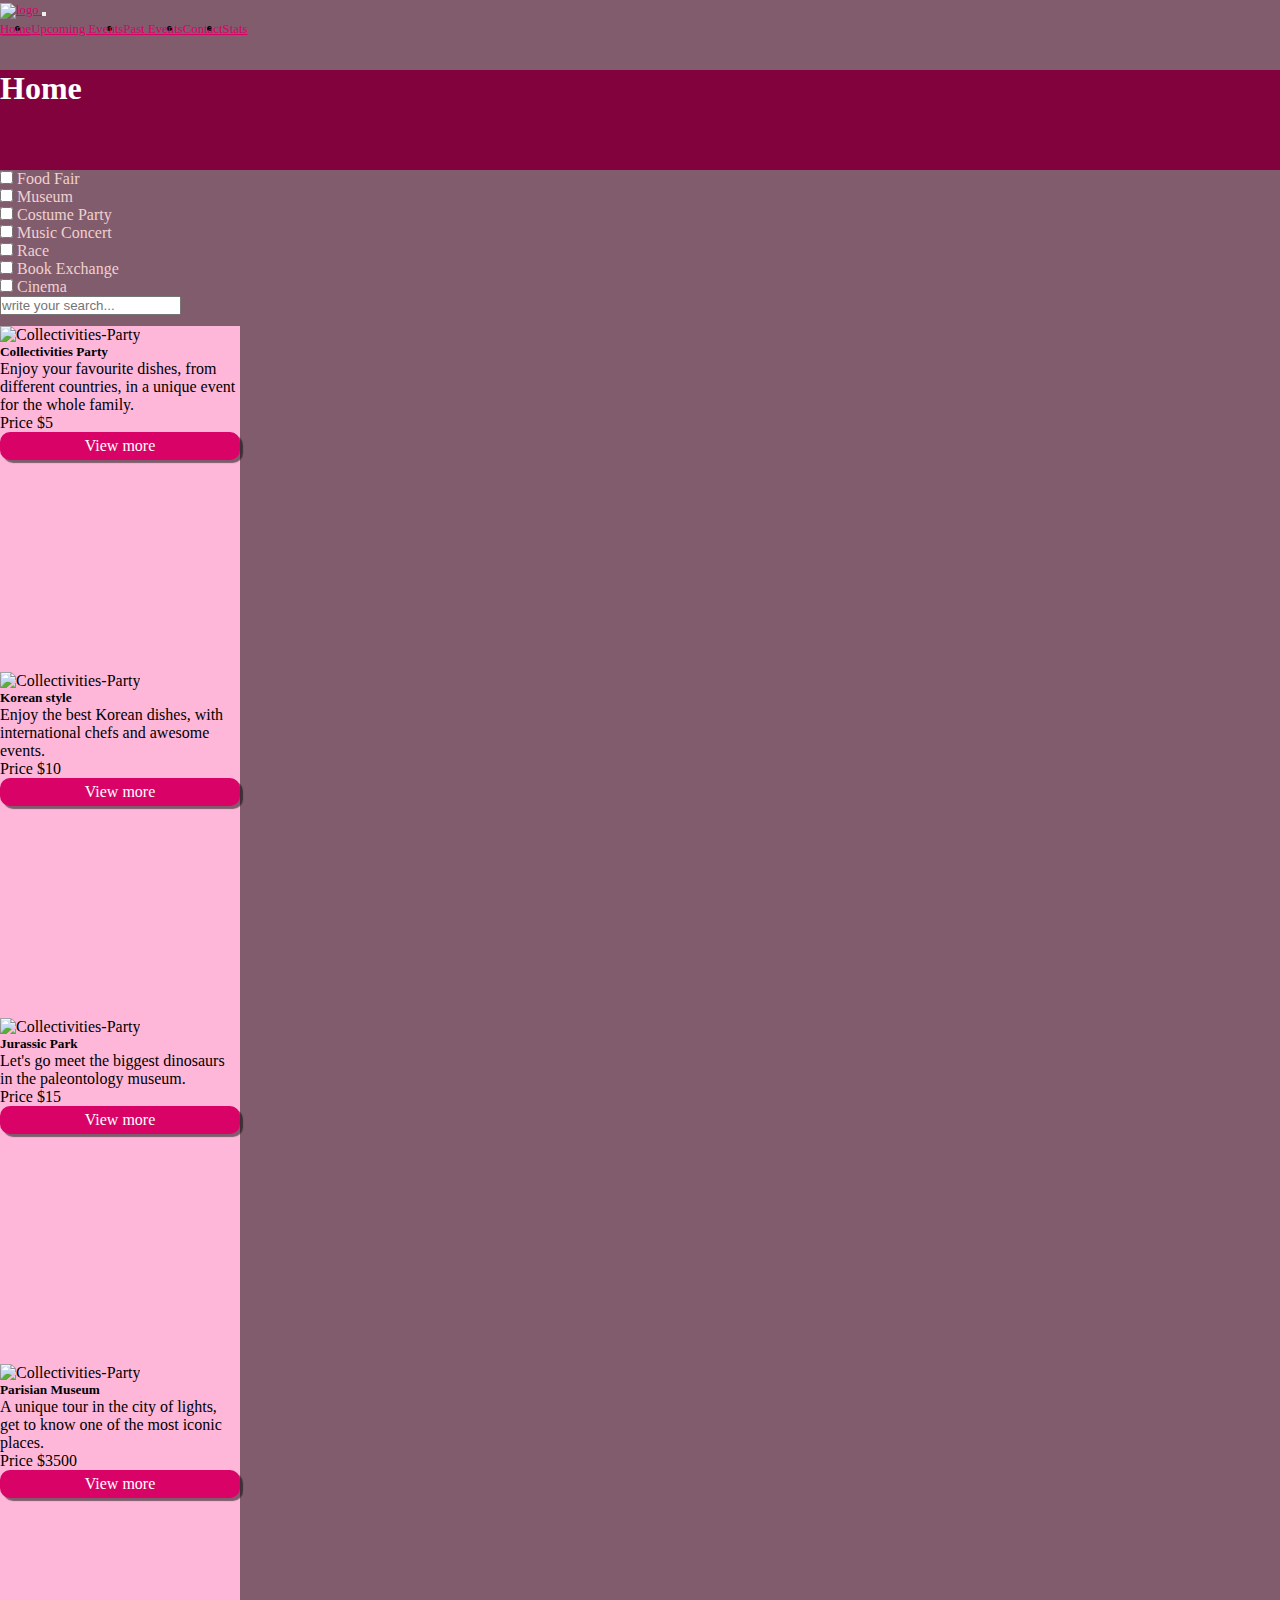
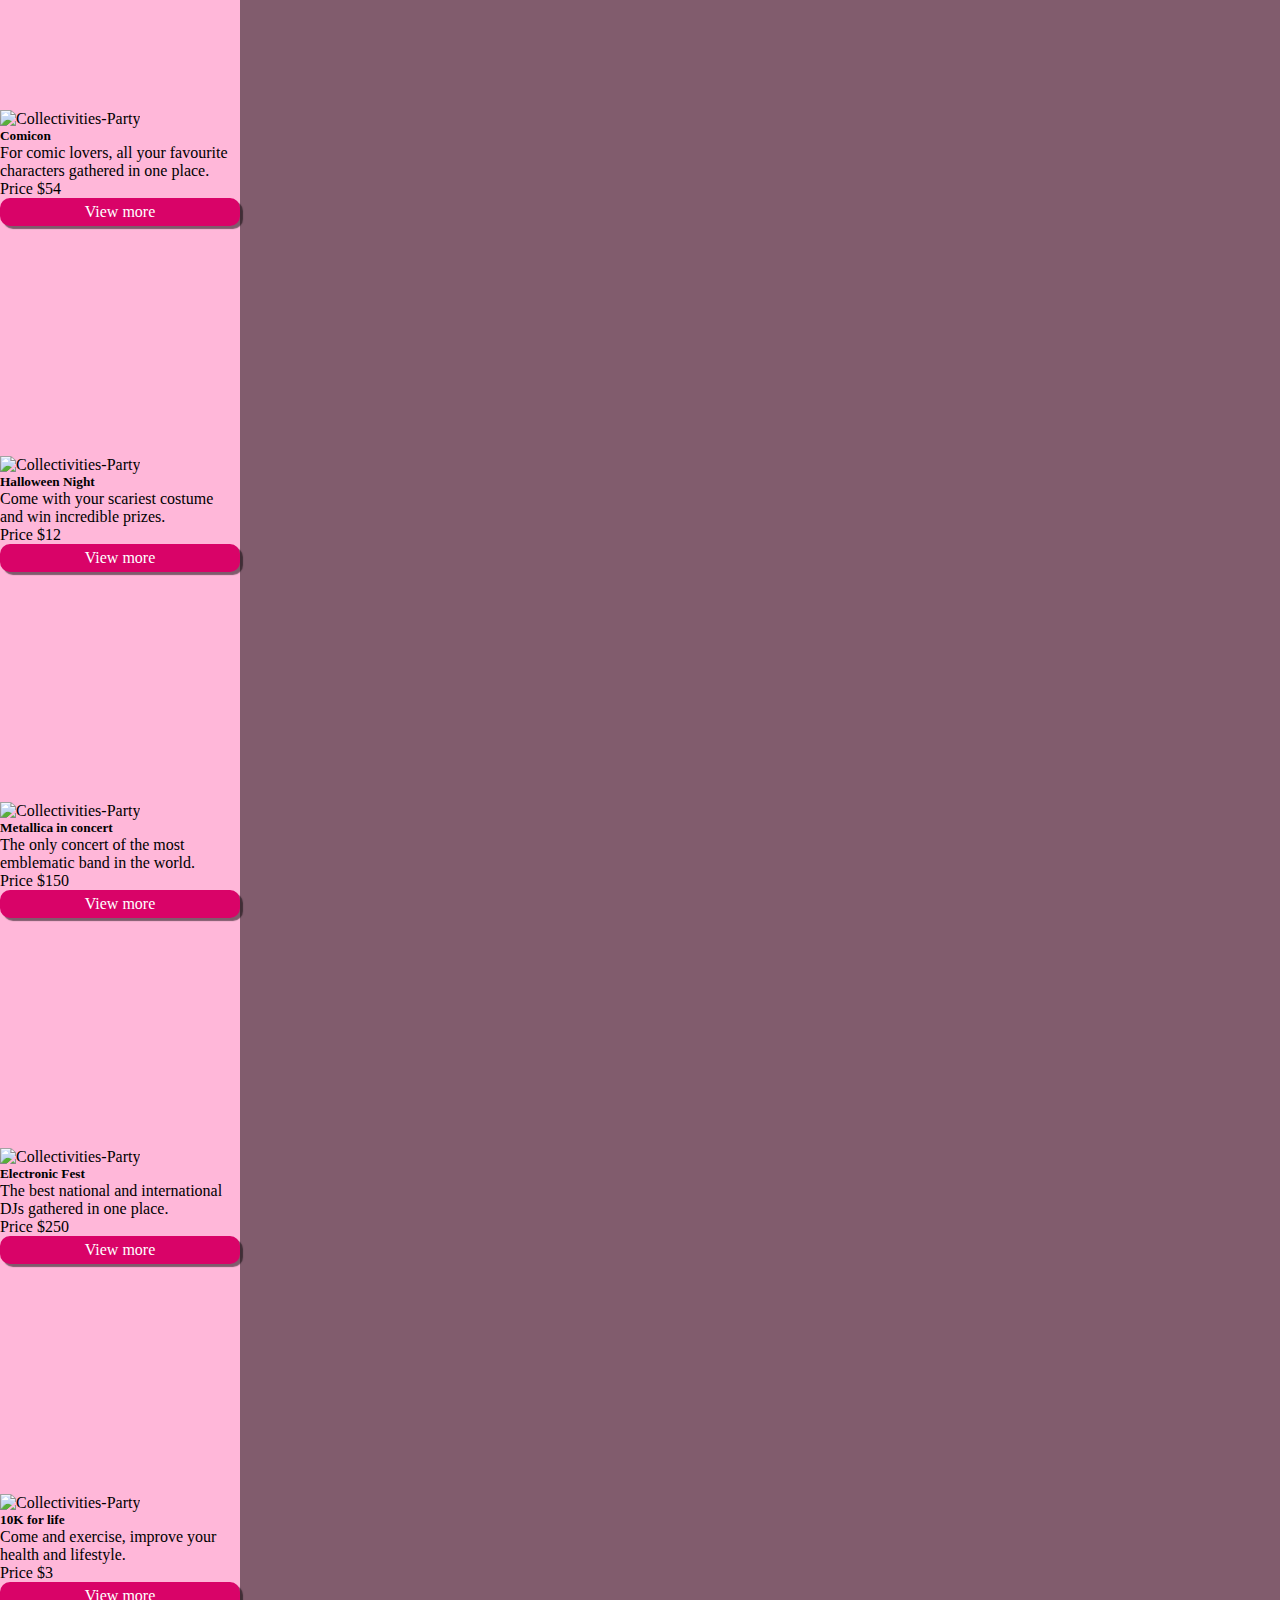
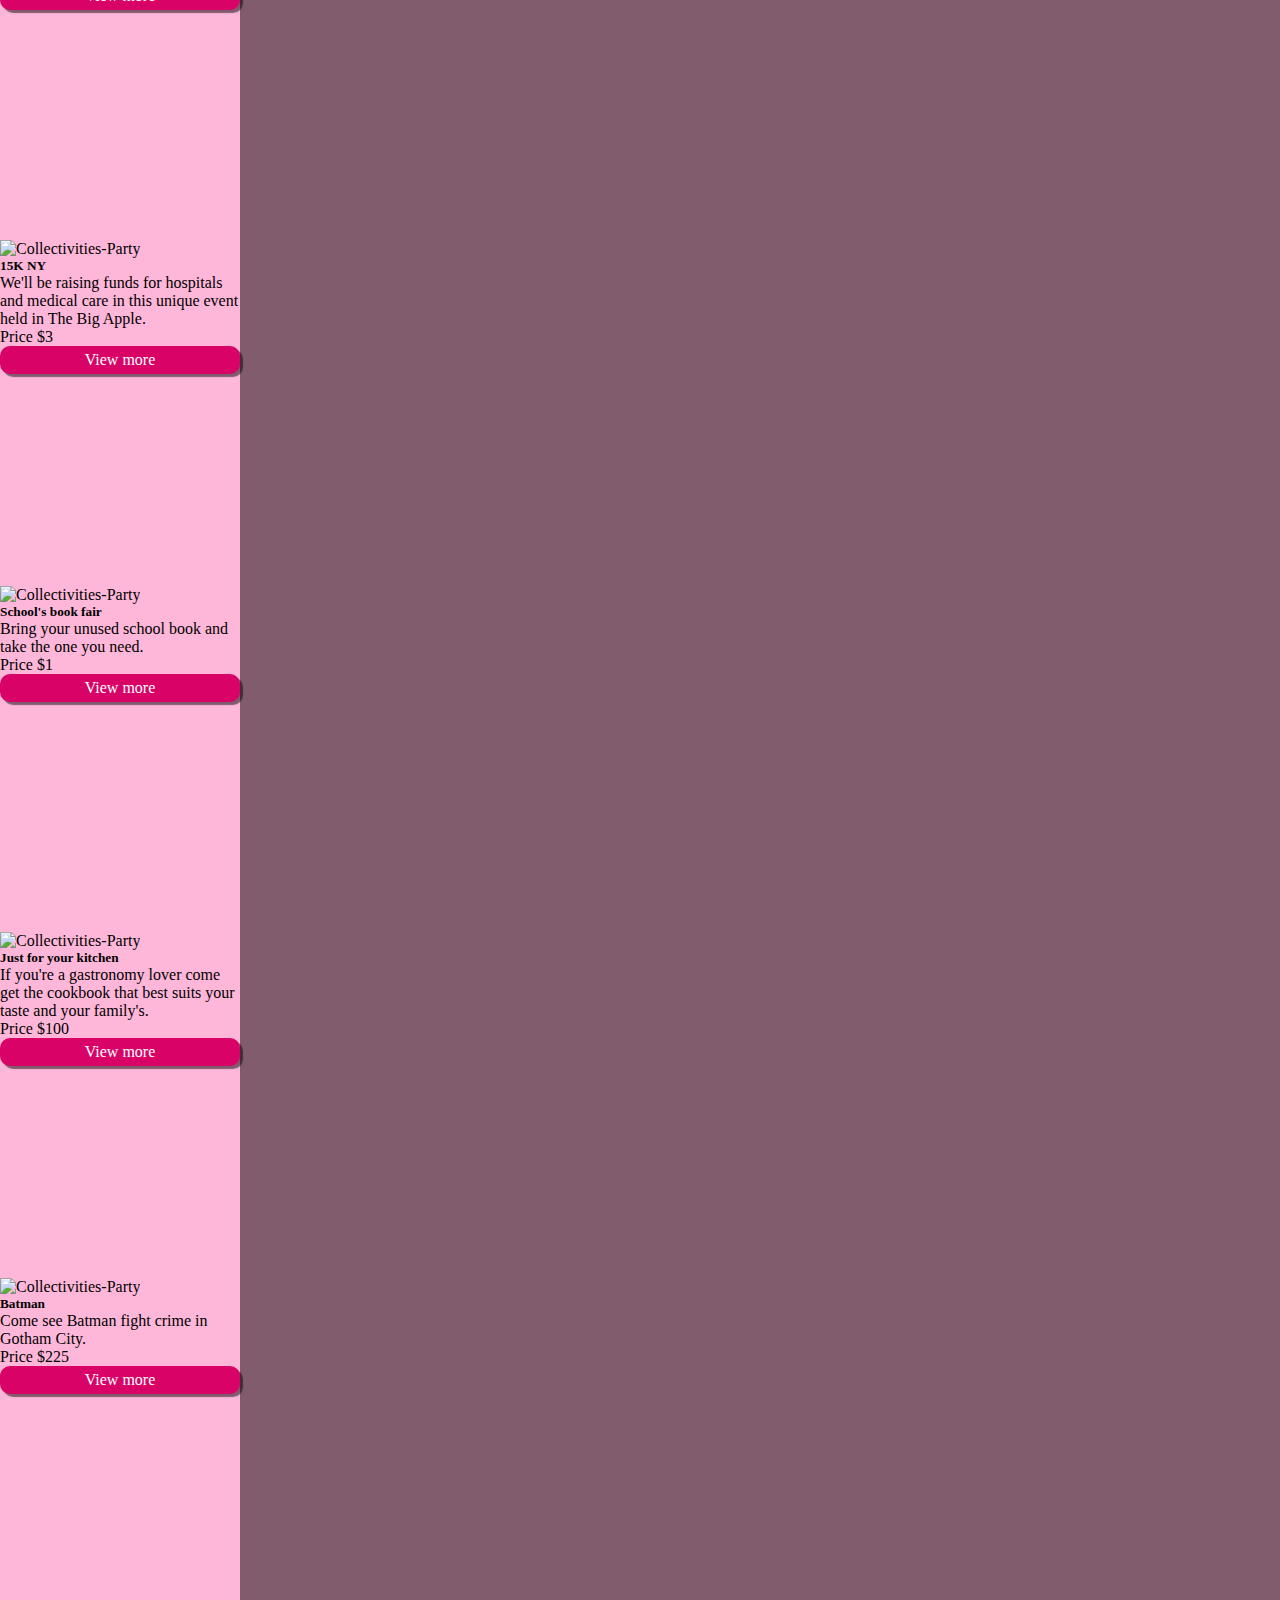
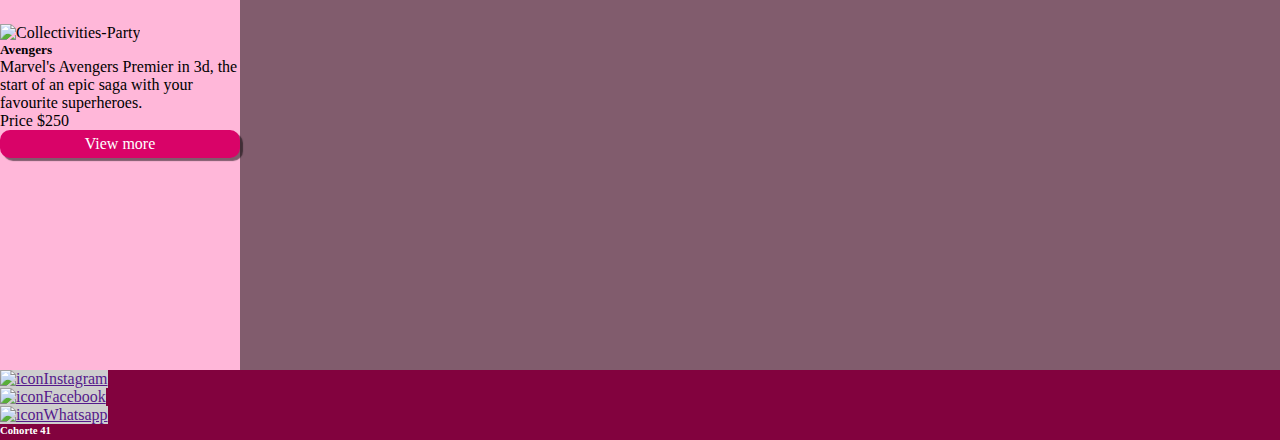
==== commit 2871b3c0: "quit button search & add placeholder" ====
--- a/index.html
+++ b/index.html
@@ -83,7 +83,7 @@
         <div
           class="d-flex flex-wrap gap-4 w-100 justify-content-around p-2 text-light container flex-column-reverse flex-xl-row"
         >
-          <div id="containerCheckBoxes" class="d-flex flex-wrap gap-4 justify-content-center labelCheck">
+          <div id="containerCheckBoxes" class="d-flex flex-wrap gap-4 justify-content-center align-items-center labelCheck">
             
           </div>
           <div
@@ -94,10 +94,8 @@
               name="search"
               id="search"
               class="rounded h-100 form-control filter"
+              placeholder="write your search..."
             />
-            <button class="btn-viewMore">
-              <img src="./assets/images/search.svg" alt="searchIcon" />
-            </button>
           </div>
         </div>
         <div class="grid-cards" id="containerCards">
